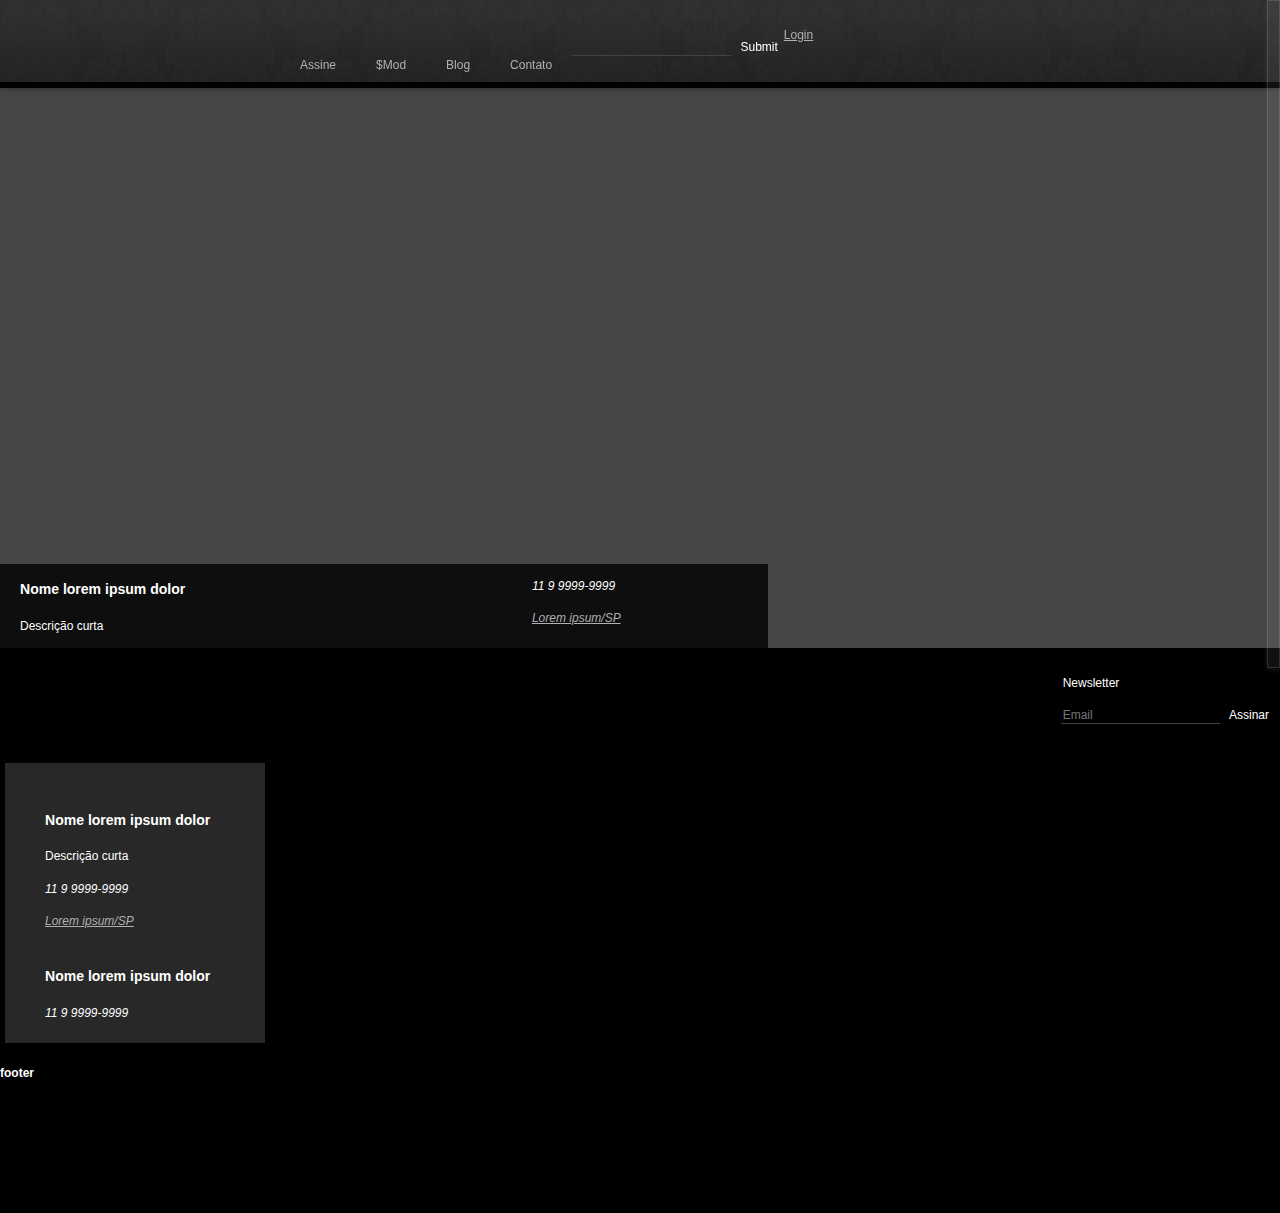
==== initializr/index.html @ b27b9c1e "add initializr" ====
<!DOCTYPE html>
<html class="no-js" lang="pt-br">
<head>
    <meta charset="utf-8">
    <meta http-equiv="X-UA-Compatible" content="IE=edge,chrome=1">
    <title></title>
    <meta name="description" content="">
    <meta name="viewport" content="width=device-width">

    <link rel="stylesheet" href="assets/css/main.css">

    <!--[if lt IE 10]>
        <script src="//html5shiv.googlecode.com/svn/trunk/html5.js"></script>
        <script>window.html5 || document.write('<script src="assets/js/libs/html5shiv.js"><\/script>')</script>
    <![endif]-->
</head>

<body>
    <div class="wrapper">
        <!--[if lt IE 8]>
            <p class="chromeframe">You are using an <strong>outdated</strong> browser. Please <a href="http://browsehappy.com/">upgrade your browser</a> or <a href="http://www.google.com/chromeframe/?redirect=true">activate Google Chrome Frame</a> to improve your experience.</p>
        <![endif]-->

        <!-- Header -->
        <header id="top" class="fix">
            <div class="wrap">
                <!-- is home -->
                <h1 id="logo" class="left">
                    <a href="/" title="$RC">
                        $RC <img src="http://placehold.it/177x65" alt="$RC"><!-- <img src="assets/img/logo-red-class.png" alt="$RC"> -->
                    </a>
                </h1>

                <!-- Menu principal -->
                <nav role="navigation" class="left">
                    <ol id="principal" class="menu">
                        <li><a href="assine.html" title="Assine">Assine</a></li>

                        <li>
                            <a href="modelos.html" title="Modelos">$Mod</a>
                            
                            <!-- submenu -->
                            <div class="sub">
                                <div class="shadow">
                                    <ul class="menu fix">
                                        <li><a href="blond.html" title="Blond">Blond</a></li>
                                        <li><a href="blond.html" title="Blond">Blond</a></li>
                                        <li><a href="blond.html" title="Blond">Blond</a></li>
                                        <li><a href="blond.html" title="Blond">Blond</a></li>
                                        <li><a href="blond.html" title="Blond">Blond</a></li>
                                    </ul>
                                </div>

                                <div class="features fix">
                                    <!-- img + nome -->
                                    <!-- left -->
                                    <dl>
                                        <dt>
                                            <a href="" title=""><img src="http://placehold.it/185x225" alt=""></a>
                                        </dt>

                                        <dd>
                                            <a href="" title="">name</a>
                                        </dd>
                                    </dl>

                                    <!-- right -->
                                    <dl>
                                        <dt>
                                            <a href="" title=""><img src="http://placehold.it/185x225" alt=""></a>
                                        </dt>

                                        <dd>
                                            <a href="" title="">name</a>
                                        </dd>
                                    </dl>
                                </div>
                            </div>
                        </li>

                        <li><a href="blog.html" title="Blog">Blog</a></li>
                        <li><a href="contato.html" title="Contato">Contato</a></li>
                    </ol>
                </nav>
                
                <!-- search -->
                <div id="s" class="left">
                    <form action="/">
                        <fieldset>
                            <legend class="ou">Pesquisar</legend>
                            
                            <p>
                                <input type="text" name="s">
                                <input type="submit" class="icon-search">
                            </p>
                        </fieldset>
                    </form>
                </div>
                
                <!-- Append -->
                <div id="menu" class="left">
                    <a href="#login">Login <i class="icon-login"></i></a>

                    <section id="login" class="ou">
                        <header>
                            <h3><i class="icon-login"></i> Login</h3>
                        </header>

                        <article>
                            <div class="left">
                                <form action="">
                                    <fieldset>
                                        <legend>Login</legend>

                                        <p>
                                            <label for="">Nome</label>
                                            <input type="text" placeholder="username or email">
                                        </p>

                                        <p>
                                            <label for="">Senha</label>
                                            <input type="text" placeholder="password">
                                        </p>

                                        <p>
                                            <input type="submit">
                                        </p>
                                    </fieldset>
                                </form>
                            </div>

                            <div class="right">
                                <!-- Login with FACEBOOK -->

                                <!-- Banner -->
                                <div class="banner">
                                    <img src="" alt="">
                                </div>
                            </div>
                        </article>
                    </section>
                </div>
            <!--  -->
            </div>
        </header>
        
        <!-- Content -->
        <div id="main" role="main">
            <section id="share">
                <article>
                    <h2 class="ou">RC nas Redes Sociais</h2>

                    <ol class="list-share-icons hide-text">
                        <li><a href="#" title="Siga-nos no Twitter"><i class="icon-twitter"></i> Twitter</a></li>
                        <li><a href="#" title="Curta nossa Fan page"><i class="icon-facebook"></i> Facebook</a></li>
                        <li><a href="#" title="Google Plus"><i class="icon-gplus"></i> Google Plus</a></li>
                        <li><a href="#" title="Pinterest"><i class="icon-pinterest"></i> Pinterest</a></li>
                        <li><a href="#" title="Assine nosso RSS"><i class="icon-rss"></i> RSS</a></li>
                    </ol>
                </article>
            </section>

            <section>
                <!-- Slider -->
                <article class="slider models full" data-fx="crossfade" data-time="8000">
                    <!-- title -->
                    <h2 class="ou">M em destaque</h2>

                    <ol class="list">
                        <li>
                            <dl>
                                <dt>
                                    <a href="" title="">
                                        <img src="http://placehold.it/1280x560" alt="">
                                    </a>
                                    
                                    <div class="tools">
                                        <!-- stars -->
                                        <div class="stars">
                                            
                                        </div>

                                        <!-- like -->
                                        <div class="like">
                                            
                                        </div>

                                        <!-- share -->
                                        <div class="share">
                                            
                                        </div>
                                    </div>
                                </dt>

                                <dd>
                                    <header class="c8">
                                        <h3>Nome lorem ipsum dolor</h3>
                                        <p>Descrição curta</p>
                                    </header>

                                    <address class="c4">
                                        <p><a href="callto:+5511999999999" title="Ligar para 11 9 9999-9999"></a>11 9 9999-9999</p>
                                        <p><a href="#" title="Ver no mapa">Lorem ipsum/SP</a></p>
                                    </address>
                                </dd>
                            </dl>
                        </li>

                        <li>
                            <dl>
                                <dt>
                                    <a href="" title="">
                                        <img src="http://placehold.it/1280x560" alt="">
                                    </a>
                                    
                                    <div class="tools">
                                        <!-- stars -->
                                        <div class="stars">
                                            
                                        </div>

                                        <!-- like -->
                                        <div class="like">
                                            
                                        </div>

                                        <!-- share -->
                                        <div class="share">
                                            
                                        </div>
                                    </div>
                                </dt>

                                <dd>
                                    <header class="c8">
                                        <h3>Nome lorem ipsum dolor</h3>
                                        <p>Descrição curta</p>
                                    </header>

                                    <address class="c4">
                                        <p><a href="callto:+5511999999999" title="Ligar para 11 9 9999-9999"></a>11 9 9999-9999</p>
                                        <p><a href="#" title="Ver no mapa">Lorem ipsum/SP</a></p>
                                    </address>
                                </dd>
                            </dl>
                        </li>

                        <li>
                            <dl>
                                <dt>
                                    <a href="" title="">
                                        <img src="http://placehold.it/1280x560" alt="">
                                    </a>
                                    
                                    <div class="tools">
                                        <!-- stars -->
                                        <div class="stars">
                                            
                                        </div>

                                        <!-- like -->
                                        <div class="like">
                                            
                                        </div>

                                        <!-- share -->
                                        <div class="share">
                                            
                                        </div>
                                    </div>
                                </dt>

                                <dd>
                                    <header class="c8">
                                        <h3>Nome lorem ipsum dolor</h3>
                                        <p>Descrição curta</p>
                                    </header>

                                    <address class="c4">
                                        <p><a href="callto:+5511999999999" title="Ligar para 11 9 9999-9999"></a>11 9 9999-9999</p>
                                        <p><a href="#" title="Ver no mapa">Lorem ipsum/SP</a></p>
                                    </address>
                                </dd>
                            </dl>
                        </li>
                    </ol>

                    <!-- Thumbs -->
                    <div class="paginate right">
                        <a href="" title=""><img src="http://placehold.it/123x80" alt=""></a>
                        <a href="" title=""><img src="http://placehold.it/123x80" alt=""></a>
                        <a href="" title=""><img src="http://placehold.it/123x80" alt=""></a>
                    </div>
                </article>
                
                <!-- Rounded Features -->
                <article class="wrap features fix">
                    <h2 class="ou">title</h2>

                    <ol class="menu round-group-a">
                        <li><a href="" title=""><img src="http://placehold.it/112x112" alt=""></a></li>
                        <li><a href="" title=""><img src="http://placehold.it/112x112" alt=""></a></li>
                        <li><a href="" title=""><img src="http://placehold.it/112x112" alt=""></a></li>
                        <li><a href="" title=""><img src="http://placehold.it/112x112" alt=""></a></li>
                        <li><a href="" title=""><img src="http://placehold.it/112x112" alt=""></a></li>
                    </ol>
                    
                    <!-- Newsletter -->
                    <div id="newsletter" class="right">
                        <form action="">
                            <fieldset>
                                <legend><i class="icon-news"></i> Newsletter</legend>
                                <p>
                                    <input type="email" placeholder="Email" required>
                                    <input type="submit" value="Assinar">
                                </p>
                            </fieldset>
                        </form>
                    </div>
                </article>
                
            </section>
            
            <section class="wrap">
                <!-- Destaques -->
                <aside class="left fix">
                    <!-- Feature + gallery -->
                    <section>
                        <article class="feature-gallery">
                            <h2 class="ou">Mod Nome</h2>

                            <dl>
                                <dt>
                                    <a href="perfil.html" title="">
                                        <img src="http://placehold.it/236x305" alt="">
                                    </a>
                                    
                                    <div class="tools">
                                        <!-- stars -->
                                        <div class="stars">
                                            
                                        </div>

                                        <!-- like -->
                                        <div class="like">
                                            
                                        </div>

                                        <!-- share -->
                                        <div class="share">
                                            
                                        </div>
                                    </div>
                                </dt>

                                <dd>
                                    <!-- info -->
                                    <header>
                                        <h3>Nome lorem ipsum dolor</h3>
                                        <p>Descrição curta</p>
                                    </header>

                                    <!-- visible: 1 -->
                                    <ol class="append-gallery menu">
                                        <li><a href="perfil.html" title=""><img src="http://placehold.it/236x305" alt=""></a></li>
                                        <li><a href="perfil.html" title=""><img src="http://placehold.it/236x305" alt=""></a></li>
                                        <li><a href="perfil.html" title=""><img src="http://placehold.it/236x305" alt=""></a></li>
                                    </ol>

                                    <!-- Contact info -->
                                    <address>
                                        <p><a href="callto:+5511999999999" title="Ligar para 11 9 9999-9999"></a>11 9 9999-9999</p>
                                        <p><a href="#" title="Ver no mapa">Lorem ipsum/SP</a></p>
                                    </address>
                                </dd>
                            </dl>
                        </article>
                    </section>
                        
                    <section>
                        <!-- Features -->
                        <article>
                            <h2 class="ou">Mod Destaque</h2>

                            <ol class="reset">
                                <li>
                                    <dl>
                                        <dt>
                                            <a href="perfil.html" title="">
                                                <img src="http://placehold.it/236x305" alt="">
                                            </a>
                                            
                                            <div class="tools">
                                                <!-- stars -->
                                                <div class="stars">
                                                    
                                                </div>

                                                <!-- like -->
                                                <div class="like">
                                                    
                                                </div>

                                                <!-- share -->
                                                <div class="share">
                                                    
                                                </div>
                                            </div>
                                        </dt>

                                        <dd>
                                            <!-- info -->
                                            <header>
                                                <h3>Nome lorem ipsum dolor</h3>
                                                <!-- <p>Descrição curta</p> -->
                                            </header>

                                            <!-- Contact info -->
                                            <address>
                                                <p><a href="callto:+5511999999999" title="Ligar para 11 9 9999-9999"></a>11 9 9999-9999</p>
                                                <!-- <p><a href="#" title="Ver no mapa">Lorem ipsum/SP</a></p> -->
                                            </address>
                                        </dd>
                                    </dl>
                                </li>
                            </ol>
                        </article>
                    </section>
                </aside>
                

            </section>
        </div>
        
        <!-- Footer -->
        <footer>
            <section>
                <article>
                    <h4>footer</h4>
                </article>
            </section>
        </footer>
    </div>

    <script data-main="assets/js/app" src="assets/js/require.js"></script>
</body>
</html>
---- initializr/assets/css/main.css ----
/* ==========================================================================
* Index
* $Normilitzr
* $Grids
========================================================================== */
.menu {
  list-style: none;
  margin: 0;
  padding: 0;
}
.menu.right li {
  margin-left: 0;
  margin-right: 3%;
}
.menu.right li:first-child {
  margin-right: 0;
}
.menu li {
  display: block;
  float: left;
  margin-left: 3%;
  position: relative;
}
.menu li:first-child {
  margin-left: 0;
}
.menu li:hover .sub {
  height: auto;
  top: 22px;
}
.menu li a {
  text-decoration: none;
}
.menu .sub {
  background: red;
  height: 0;
  left: -222px;
  overflow: hidden;
  position: absolute;
  top: 35px;
}
.menu ul {
  list-style: none;
  margin: 0;
  padding: 0;
}
/* ==========================================================================
   HTML5 Boilerplate - $Normilitzr
========================================================================== */

html,
button,
input,
select,
textarea {
  color: white;
  font: normal 100% "Arial";
}
* {
  box-sizing: border-box;
  -webkit-box-sizing: border-box;
  -moz-box-sizing: border-box;
  -ms-box-sizing: border-box;
  -o-box-sizing: border-box;
  -webkit-transition: all 0.15s ease-in-out;
  -moz-transition: all 0.15s ease-in-out;
  -ms-transition: all 0.15s ease-in-out;
  -o-transition: all 0.15s ease-in-out;
  transition: all 0.15s ease-in-out;
}
body {
  font: normal 100% "Arial";
  line-height: 1.6875;
}
img {
  box-shadow: 0 0 7px #888888;
  -webkit-box-shadow: 0 0 7px #888888;
  -moz-box-shadow: 0 0 7px #888888;
  -ms-box-shadow: 0 0 7px #888888;
  -o-box-shadow: 0 0 7px #888888;
}
img:hover {
  box-shadow: 0 2px 10px black;
  -webkit-box-shadow: 0 2px 10px black;
  -moz-box-shadow: 0 2px 10px black;
  -ms-box-shadow: 0 2px 10px black;
  -o-box-shadow: 0 2px 10px black;
}
::-moz-selection {
  background: #b3d4fc;
  text-shadow: none;
}
::selection {
  background: #b3d4fc;
  text-shadow: none;
}
a {
  color: #b0b0b0;
}
a:hover {
  color: #ededed;
}
a:active {
  color: #b0b0b0;
}
a:visited {
  color: #ededed;
}
a,
input,
textarea,
button {
  outline: none;
}
hr {
  display: block;
  height: 1px;
  border: 0;
  border-top: 1px solid #cccccc;
  margin: 1em 0;
  padding: 0;
}
img {
  max-width: 100%;
  height: auto;
  display: block;
  margin-left: auto;
  margin-right: auto;
  vertical-align: middle;
}
ul.reset,
ol.reset {
  list-style: none;
  margin: 0;
  padding: 0;
}
fieldset {
  border: 0;
  margin: 0;
  padding: 0;
}
textarea {
  resize: vertical;
}
.chromeframe {
  margin: 0.2em 0;
  background: #cccccc;
  color: black;
  padding: 0.2em 0;
}
/* ==========================================================================
/* $Sticky Footer
/* cssstickyfooter.com
-------------------------------------------------------------- */

html,
body {
  height: 100%;
}
body {
  margin: 0;
  -webkit-transform-style: preserve- 3 d;
  -webkit-transform: perspective(-900);
  /*Opera Fix*/

}
body:before {
  content: "";
  height: 100%;
  float: left;
  width: 0;
  margin-top: -32767px;
}
.wrapper {
  min-height: 100%;
}
div[role="main"] {
  overflow: auto;
  padding-bottom: 150px;
}
/* must be same height as the footer */

footer {
  position: relative;
  margin-top: -150px;
  /* negative value of footer height */
  height: 150px;
  clear: both;
}
/* ==========================================================================
/* $Grids 
/* =Gridiculous
-------------------------------------------------------------- */

.grid,
.wrap {
  margin: 0 auto;
  max-width: 1270px;
  width: 100%;
}
.wrap {
  margin: 25px auto;
}
.wfull {
  width: 100%;
  max-width: 100%;
}
.w320 {
  max-width: 320px;
}
.w640 {
  max-width: 640px;
}
.w960 {
  max-width: 960px;
}
.row {
  width: 100%;
  margin-bottom: 20px;
}
.row .row {
  width: auto;
  margin: 0 -20px;
}
.c1 {
  width: 8.33%;
}
.c2 {
  width: 16.66%;
}
.c3 {
  width: 25%;
}
.c4 {
  width: 33.33%;
}
.c5 {
  width: 41.66%;
}
.c6 {
  width: 50%;
}
.c7 {
  width: 58.33%;
}
.c8 {
  width: 66.66%;
}
.c9 {
  width: 75%;
}
.c10 {
  width: 83.33%;
}
.c11 {
  width: 91.66%;
}
.c12 {
  width: 100%;
}
.c1,
.c2,
.c3,
.c4,
.c5,
.c6,
.c7,
.c8,
.c9,
.c10,
.c11,
.c12 {
  float: left;
  min-height: 1px;
  padding-left: 20px;
  padding-right: 20px;
  position: relative;
}
.s1 {
  margin-left: 8.33%;
}
.s2 {
  margin-left: 16.66%;
}
.s3 {
  margin-left: 25%;
}
.s4 {
  margin-left: 33.33%;
}
.s5 {
  margin-left: 41.66%;
}
.s6 {
  margin-left: 50%;
}
.s7 {
  margin-left: 58.33%;
}
.s8 {
  margin-left: 66.66%;
}
.s9 {
  margin-left: 75%;
}
.s10 {
  margin-left: 83.33%;
}
.s11 {
  margin-left: 91.66%;
}
.end {
  float: right !important;
}
/* ==========================================================================
   $Author:     Name
   $create at:  00/00/2013
========================================================================== */

body {
  background: black;
  font-size: 12px;
  padding-top: 68px;
}
section > article {
  margin-bottom: 20px;
  margin-top: 20px;
}
#main aside {
  width: 260px;
}
/* ----------------------
   #icons
---------------------- */

.sprite {
  background: url("../img/sprite-icons.png") no-repeat 0 0;
}
.sprite .icon-fav {
  background-position: 0 0;
  width: 16px;
  height: 14px;
}
.sprite .icon-login {
  background-position: 0 -64px;
  width: 10px;
  height: 15px;
}
.sprite .icon-marker {
  background-position: 0 -129px;
  width: 15px;
  height: 18px;
}
.sprite .icon-message {
  background-position: 0 -197px;
  width: 21px;
  height: 24px;
}
.sprite .icon-news {
  background-position: 0 -271px;
  width: 33px;
  height: 21px;
}
.sprite .icon-phone {
  background-position: 0 -342px;
  width: 17px;
  height: 25px;
}
.sprite .icon-phone {
  background-position: 0 -417px;
  width: 17px;
  height: 25px;
}
.sprite .icon-pointer {
  background-position: 0 -492px;
  width: 15px;
  height: 30px;
}
.sprite .icon-search-on {
  background-position: 0 -572px;
  width: 13px;
  height: 13px;
}
.sprite .icon-search {
  background-position: 0 -635px;
  width: 13px;
  height: 13px;
}
.sprite .icon-star {
  background-position: 0 -698px;
  width: 17px;
  height: 13px;
}
.sprite .ribbon-nav-feature {
  background-position: 0 -761px;
  width: 210px;
  height: 33px;
}
.sprite .ribbon-vip-girl {
  background-position: 0 -844px;
  width: 104px;
  height: 104px;
}
.sprite .icon-preview {
  background-position: 0 -998px;
  width: 45px;
  height: 45px;
}
/* ----------------------
   #form
---------------------- */

input,
input[type="search"] {
  background-color: none;
  background-color: transparent;
  border: none;
  border-bottom: 1px solid #424242;
}
input:focus,
input[type="search"]:focus {
  border-bottom-color: #5e5e5e;
}
input[type="submit"],
button {
  border: none;
  cursor: pointer;
}
textarea {
  border: 1px solid #424242;
}
/* ----------------------
   #top
---------------------- */

#top {
  background: url("../img/bg-header.png") repeat-x 0 0;
  box-shadow: 0 3px 8px black;
  -webkit-box-shadow: 0 3px 8px black;
  -moz-box-shadow: 0 3px 8px black;
  -ms-box-shadow: 0 3px 8px black;
  -o-box-shadow: 0 3px 8px black;
  clear: both;
  height: 82px;
  left: 0;
  position: fixed;
  top: 0;
  width: 100%;
  z-index: 50;
}
#logo {
  height: 133px;
  margin: 0;
  padding: 0;
  text-align: center;
  width: 275px;
}
#logo a {
  background-size: 90%;
  display: block;
  height: 80px;
  margin: 8px auto 0;
  text-indent: -9999pc;
  width: 177px;
}
#logo a img {
  height: 0;
  width: 0;
}
#top .navigation {
  margin: 0 3.5%;
}
#principal li {
  margin-left: auto;
}
#principal li a {
  display: block;
  padding: 30px 20px;
}
#principal li .sub {
  background: #c01722;
  border: 1px solid #e42727;
  border-radius: 5px 5px 5px 5px;
  -webkit-border-radius: 5px 5px 5px 5px;
  -moz-border-radius: 5px 5px 5px 5px;
  -ms-border-radius: 5px 5px 5px 5px;
  -o-border-radius: 5px 5px 5px 5px;
  -webkit-transform: rotateX(45deg);
  -moz-transform: rotateX(45deg);
  -ms-transform: rotateX(45deg);
  -o-transform: rotateX(45deg);
  transform: rotateX(45deg);
  -webkit-transform: rotateY(90deg);
  -moz-transform: rotateY(90deg);
  -ms-transform: rotateY(90deg);
  -o-transform: rotateY(90deg);
  transform: rotateY(90deg);
  top: 90px;
  width: 512px;
}
#principal li .sub a {
  padding: 5px 20px;
}
#principal li .sub .shadow {
  box-shadow: 0 2px 5px rgba(0, 0, 0, 0.5);
  -webkit-box-shadow: 0 2px 5px rgba(0, 0, 0, 0.5);
  -moz-box-shadow: 0 2px 5px rgba(0, 0, 0, 0.5);
  -ms-box-shadow: 0 2px 5px rgba(0, 0, 0, 0.5);
  -o-box-shadow: 0 2px 5px rgba(0, 0, 0, 0.5);
  overflow: hidden;
  width: 100%;
}
#principal li .sub .menu {
  float: left;
  margin: 0 auto;
  overflow: hidden;
}
#principal li .sub .features {
  background: url(../img/pattern.png) repeat 0 0;
  padding-top: 15px;
}
#principal li .sub .features dl,
#principal li .sub .features dt,
#principal li .sub .features dd {
  margin: 0;
  padding: 0;
}
#principal li .sub .features dl {
  float: left;
  width: 48.987%;
}
#principal li .sub .features dt img {
  box-shadow: 0 0 7px #888888;
  -webkit-box-shadow: 0 0 7px #888888;
  -moz-box-shadow: 0 0 7px #888888;
  -ms-box-shadow: 0 0 7px #888888;
  -o-box-shadow: 0 0 7px #888888;
}
#principal li .sub .features dt:hover img {
  box-shadow: 0 2px 10px black;
  -webkit-box-shadow: 0 2px 10px black;
  -moz-box-shadow: 0 2px 10px black;
  -ms-box-shadow: 0 2px 10px black;
  -o-box-shadow: 0 2px 10px black;
}
#principal li .sub .features dd {
  text-align: center;
}
#principal li:hover > a,
#principal li:focus > a {
  color: #ededed;
  text-shadow: 1px 1px 17px #f64747, 1px 1px 20px #f64747, 1px 1px 22px #f64747;
}
#principal li:hover .sub,
#principal li:focus .sub {
  -webkit-transform: rotateX(0);
  -moz-transform: rotateX(0);
  -ms-transform: rotateX(0);
  -o-transform: rotateX(0);
  transform: rotateX(0);
  -webkit-transform: rotateY(0);
  -moz-transform: rotateY(0);
  -ms-transform: rotateY(0);
  -o-transform: rotateY(0);
  transform: rotateY(0);
  top: 81px;
}
/* ----------------------
   #main
---------------------- */

#main {
  clear: both;
  position: relative;
}
/* ----------------------
   #share
---------------------- */

#share {
  right: 2%;
  position: absolute;
  top: 2%;
}
/* ----------------------
   .round
---------------------- */

.round-group-a a {
  display: block;
  border-radius: 50% 50% 50% 50%;
  -webkit-border-radius: 50% 50% 50% 50%;
  -moz-border-radius: 50% 50% 50% 50%;
  -ms-border-radius: 50% 50% 50% 50%;
  -o-border-radius: 50% 50% 50% 50%;
  overflow: hidden;
}
.round-group-a a img {
  width: 100%;
}
.round-group-a a:hover img {
  width: 200%;
}
/* ----------------------
   #slider
---------------------- */

.slider {
  background: #464646;
  margin-bottom: 20px;
  margin-top: 20px;
  position: relative;
}
.slider.full {
  max-width: 1280px;
  margin-left: auto;
  margin-right: auto;
  width: 100%;
}
.slider.full .list {
  max-width: 1280px;
  margin: 0 auto;
  width: 100%;
}
.slider .list {
  list-style: none;
  margin: 0;
  padding: 0;
  -webkit-transition: none;
  -moz-transition: none;
  -ms-transition: none;
  -o-transition: none;
  transition: none;
}
.slider .list li {
  height: 560px;
  position: relative;
  width: 1280px;
}
.slider .list li dt img {
  margin: 0 auto;
}
.slider .list dl,
.slider .list dt,
.slider .list dd {
  margin: 0;
  padding: 0;
}
.slider .list dd {
  background: rgba(0, 0, 0, 0.8);
  bottom: 0;
  left: 0;
  position: absolute;
  width: 60%;
}
.slider .paginate a {
  float: left;
}
.slider.models .paginate {
  bottom: 0;
  position: absolute;
  right: 0;
  width: 369px;
}
/* ----------------------
   Aside
---------------------- */

aside {
  background: #282828;
}
aside dl {
  position: relative;
}
aside .append-gallery {
  background: url(../img/pattern.png) repeat 0 0 #c01722;
  height: 0;
  height: 305px;
  left: 236px;
  opacity: 0;
  -ms-filter: progid:DXImageTransform.Microsoft.Alpha(Opacity=0);
  filter: progid:DXImageTransform.Microsoft.Alpha(Opacity=0);
  overflow: hidden;
  padding-left: 22px;
  position: absolute;
  top: 0;
  width: 0;
}
aside .append-gallery.on {
  opacity: 1;
  -ms-filter: progid:DXImageTransform.Microsoft.Alpha(Opacity=100);
  filter: progid:DXImageTransform.Microsoft.Alpha(Opacity=100);
  width: 778px;
}
/* ==========================================================================
   Plugins
========================================================================== */

/*! 
    fancyBox v2.1.4 fancyapps.com | fancyapps.com/fancybox/#license 
    // url("../img/fancybox/
*/

.fancybox-wrap,
.fancybox-skin,
.fancybox-outer,
.fancybox-inner,
.fancybox-image,
.fancybox-wrap iframe,
.fancybox-wrap object,
.fancybox-nav,
.fancybox-nav span,
.fancybox-tmp {
  padding: 0;
  margin: 0;
  border: 0;
  outline: 0;
  vertical-align: top;
}
.fancybox-wrap {
  position: absolute;
  top: 0;
  left: 0;
  z-index: 8020;
}
.fancybox-skin {
  position: relative;
  background: #f9f9f9;
  color: #444444;
  text-shadow: none;
  -webkit-border-radius: 4px;
  -moz-border-radius: 4px;
  border-radius: 4px;
}
.fancybox-opened {
  z-index: 8030;
}
.fancybox-opened .fancybox-skin {
  -webkit-box-shadow: 0 10px 25px rgba(0, 0, 0, 0.5);
  -moz-box-shadow: 0 10px 25px rgba(0, 0, 0, 0.5);
  box-shadow: 0 10px 25px rgba(0, 0, 0, 0.5);
}
.fancybox-outer,
.fancybox-inner {
  position: relative;
}
.fancybox-inner {
  overflow: hidden;
}
.fancybox-type-iframe .fancybox-inner {
  -webkit-overflow-scrolling: touch;
}
.fancybox-error {
  color: #444444;
  font: 14px/20px "Helvetica Neue", Helvetica, Arial, sans-serif;
  margin: 0;
  padding: 15px;
  white-space: nowrap;
}
.fancybox-image,
.fancybox-iframe {
  display: block;
  width: 100%;
  height: 100%;
}
.fancybox-image {
  max-width: 100%;
  max-height: 100%;
}
#fancybox-loading,
.fancybox-close,
.fancybox-prev span,
.fancybox-next span {
  background-image: url('../img/fancybox/fancybox_sprite.png');
}
#fancybox-loading {
  position: fixed;
  top: 50%;
  left: 50%;
  margin-top: -22px;
  margin-left: -22px;
  background-position: 0 -108px;
  opacity: .8;
  cursor: pointer;
  z-index: 8060;
}
#fancybox-loading div {
  width: 44px;
  height: 44px;
  background: url('../img/fancybox/fancybox_loading.gif') center center no-repeat;
}
.fancybox-close {
  position: absolute;
  top: -18px;
  right: -18px;
  width: 36px;
  height: 36px;
  cursor: pointer;
  z-index: 8040;
}
.fancybox-nav {
  position: absolute;
  top: 0;
  width: 40%;
  height: 100%;
  cursor: pointer;
  text-decoration: none;
  background: transparent url('../img/fancybox/blank.gif');
  -webkit-tap-highlight-color: transparent;
  z-index: 8040;
}
.fancybox-prev {
  left: 0;
}
.fancybox-next {
  right: 0;
}
.fancybox-nav span {
  position: absolute;
  top: 50%;
  width: 36px;
  height: 34px;
  margin-top: -18px;
  cursor: pointer;
  z-index: 8040;
  visibility: hidden;
}
.fancybox-prev span {
  left: 10px;
  background-position: 0 -36px;
}
.fancybox-next span {
  right: 10px;
  background-position: 0 -72px;
}
.fancybox-nav:hover span {
  visibility: visible;
}
.fancybox-tmp {
  position: absolute;
  top: -99999px;
  left: -99999px;
  visibility: hidden;
  max-width: 99999px;
  max-height: 99999px;
  overflow: visible !important;
}
.fancybox-lock {
  overflow: hidden;
}
.fancybox-overlay {
  position: absolute;
  top: 0;
  left: 0;
  overflow: hidden;
  display: none;
  z-index: 8010;
  background: url('../img/fancybox/fancybox_overlay.png');
}
.fancybox-overlay-fixed {
  position: fixed;
  bottom: 0;
  right: 0;
}
.fancybox-lock .fancybox-overlay {
  overflow: auto;
  overflow-y: scroll;
}
.fancybox-title {
  visibility: hidden;
  font: normal 13px/20px "Helvetica Neue", Helvetica, Arial, sans-serif;
  position: relative;
  text-shadow: none;
  z-index: 8050;
}
.fancybox-opened .fancybox-title {
  visibility: visible;
}
.fancybox-title-float-wrap {
  position: absolute;
  bottom: 0;
  right: 50%;
  margin-bottom: -35px;
  z-index: 8050;
  text-align: center;
}
.fancybox-title-float-wrap .child {
  display: inline-block;
  margin-right: -100%;
  padding: 2px 20px;
  background: transparent;
  background: rgba(0, 0, 0, 0.8);
  -webkit-border-radius: 15px;
  -moz-border-radius: 15px;
  border-radius: 15px;
  text-shadow: 0 1px 2px #222222;
  color: white;
  font-weight: bold;
  line-height: 24px;
  white-space: nowrap;
}
.fancybox-title-outside-wrap {
  position: relative;
  margin-top: 10px;
  color: white;
}
.fancybox-title-inside-wrap {
  padding-top: 10px;
}
.fancybox-title-over-wrap {
  position: absolute;
  bottom: 0;
  left: 0;
  color: white;
  padding: 10px;
  background: black;
  background: rgba(0, 0, 0, 0.8);
}
/*! jQuery UI - v1.10.2 - 2013-04-25
* http://jqueryui.com
* Includes: jquery.ui.core.css, jquery.ui.resizable.css, jquery.ui.selectable.css, jquery.ui.accordion.css, jquery.ui.autocomplete.css, jquery.ui.button.css, jquery.ui.datepicker.css, jquery.ui.dialog.css, jquery.ui.menu.css, jquery.ui.progressbar.css, jquery.ui.slider.css, jquery.ui.spinner.css, jquery.ui.tabs.css, jquery.ui.tooltip.css
* Smoothness Theme */

/*! 
    nicescroll
*/

#ascrail2000 > div {
  cursor: pointer;
  width: 13px !important;
  background-color: rgba(255, 255, 255, 0.3) !important;
  border: 1px solid rgba(255, 255, 255, 0.8) !important;
  box-shadow: 0 2px 6px #666666 !important;
  border-radius: 0 !important;
}
#ascrail2000 > div:hover,
#ascrail2000 > div:focus {
  box-shadow: 0 2px 10px #111111 !important;
}
/* ==========================================================================
   Media Queries
========================================================================== */

/* =Media query for 960 Screens - sets nested grids to 100%
-------------------------------------------------------------- */

@media only screen and (max-width: 960px) {
  .row .row .c1,
  .row .row .c2,
  .row .row .c3,
  .row .row .c4,
  .row .row .c5,
  .row .row .c6,
  .row .row .c7,
  .row .row .c8,
  .row .row .c9,
  .row .row .c10,
  .row .row .c11,
  .row .row .c12 {
    width: 100%;
    margin-bottom: 20px;
  }
  .row .row > div:last-child {
    margin-bottom: 0 !important;
  }
  nav[role="navigation"] {
    border-bottom: 1px solid red;
    display: block;
    height: 80px;
    margin: 0 25px;
    padding: 30px 0;
    position: relative;
    width: 150px;
  }
  nav[role="navigation"] #principal {
    height: 0;
    left: 0;
    overflow: hidden;
    position: absolute;
    top: 20px;
    width: 150px;
  }
  nav[role="navigation"] #principal li {
    float: none;
    width: 100%;
  }
  nav[role="navigation"]:hover {
    border-bottom: none;
  }
  nav[role="navigation"]:hover #principal {
    height: auto;
  }
  nav[role="navigation"]:before {
    content: "Menu";
    text-align: center;
  }
}
/* =Media query for iPad and tablets
-------------------------------------------------------------- */

@media handheld, only screen and (max-width: 768px), only screen and (max-device-width: 768px) and (orientation: portrait) {
  body {
    font-size: 90%;
  }
  .row {
    margin-bottom: 0 !important;
  }
  .c1,
  .c2,
  .c3,
  .c4,
  .c5,
  .c6,
  .c7,
  .c8,
  .c9,
  .c10,
  .c11,
  .c12 {
    width: 100%;
    margin-right: 0;
    margin-left: 0;
    margin-bottom: 20px;
  }
}
@media print, (-o-min-device-pixel-ratio: 5/4), (-webkit-min-device-pixel-ratio: 1.25), (min-resolution: 120dpi) {
  
}
/* ==========================================================================
   $Helper classes
========================================================================== */

.left {
  float: left;
}
.right {
  float: right;
}
.ir {
  background-color: transparent;
  border: 0;
  content: "";
  overflow: hidden;
  text-indent: -9999px;
}
.ir:before {
  content: "";
  display: block;
  width: 0;
  height: 150%;
}
.transitionNone {
  -webkit-transition: none;
  -moz-transition: none;
  -ms-transition: none;
  -o-transition: none;
  transition: none;
}
.ou {
  display: block;
  height: 0;
  margin: 0;
  padding: 0;
  text-indent: -9999px;
  width: 0;
}
.invisible {
  visibility: hidden;
}
.fix {
  *zoom: 1;
}
.fix:before,
.fix:after {
  content: " ";
  display: table;
}
.fix:after {
  clear: both;
}
/* ==========================================================================
   $Print styles
========================================================================== */

@media print {
  * {
    background: transparent !important;
    color: black !important;
    /* Black prints faster: h5bp.com/s */
    box-shadow: none !important;
    text-shadow: none !important;
  }
  a,
  a:visited {
    text-decoration: underline;
  }
  a[href]:after {
    content: " (" attr(href) ")";
  }
  abbr[title]:after {
    content: " (" attr(title) ")";
  }
  /*
       * Don't show links for images, or javascript/internal links
       */
  
  .ir a:after,
  a[href^="javascript:"]:after,
  a[href^="#"]:after {
    content: "";
  }
  pre,
  blockquote {
    border: 1px solid #999999;
    page-break-inside: avoid;
  }
  thead {
    display: table-header-group;
    /* h5bp.com/t */
  
  }
  tr,
  img {
    page-break-inside: avoid;
  }
  img {
    max-width: 100% !important;
  }
  @page {
    margin: 0.5cm;
  }
  p,
  h2,
  h3 {
    orphans: 3;
    widows: 3;
  }
  h2,
  h3 {
    page-break-after: avoid;
  }
}
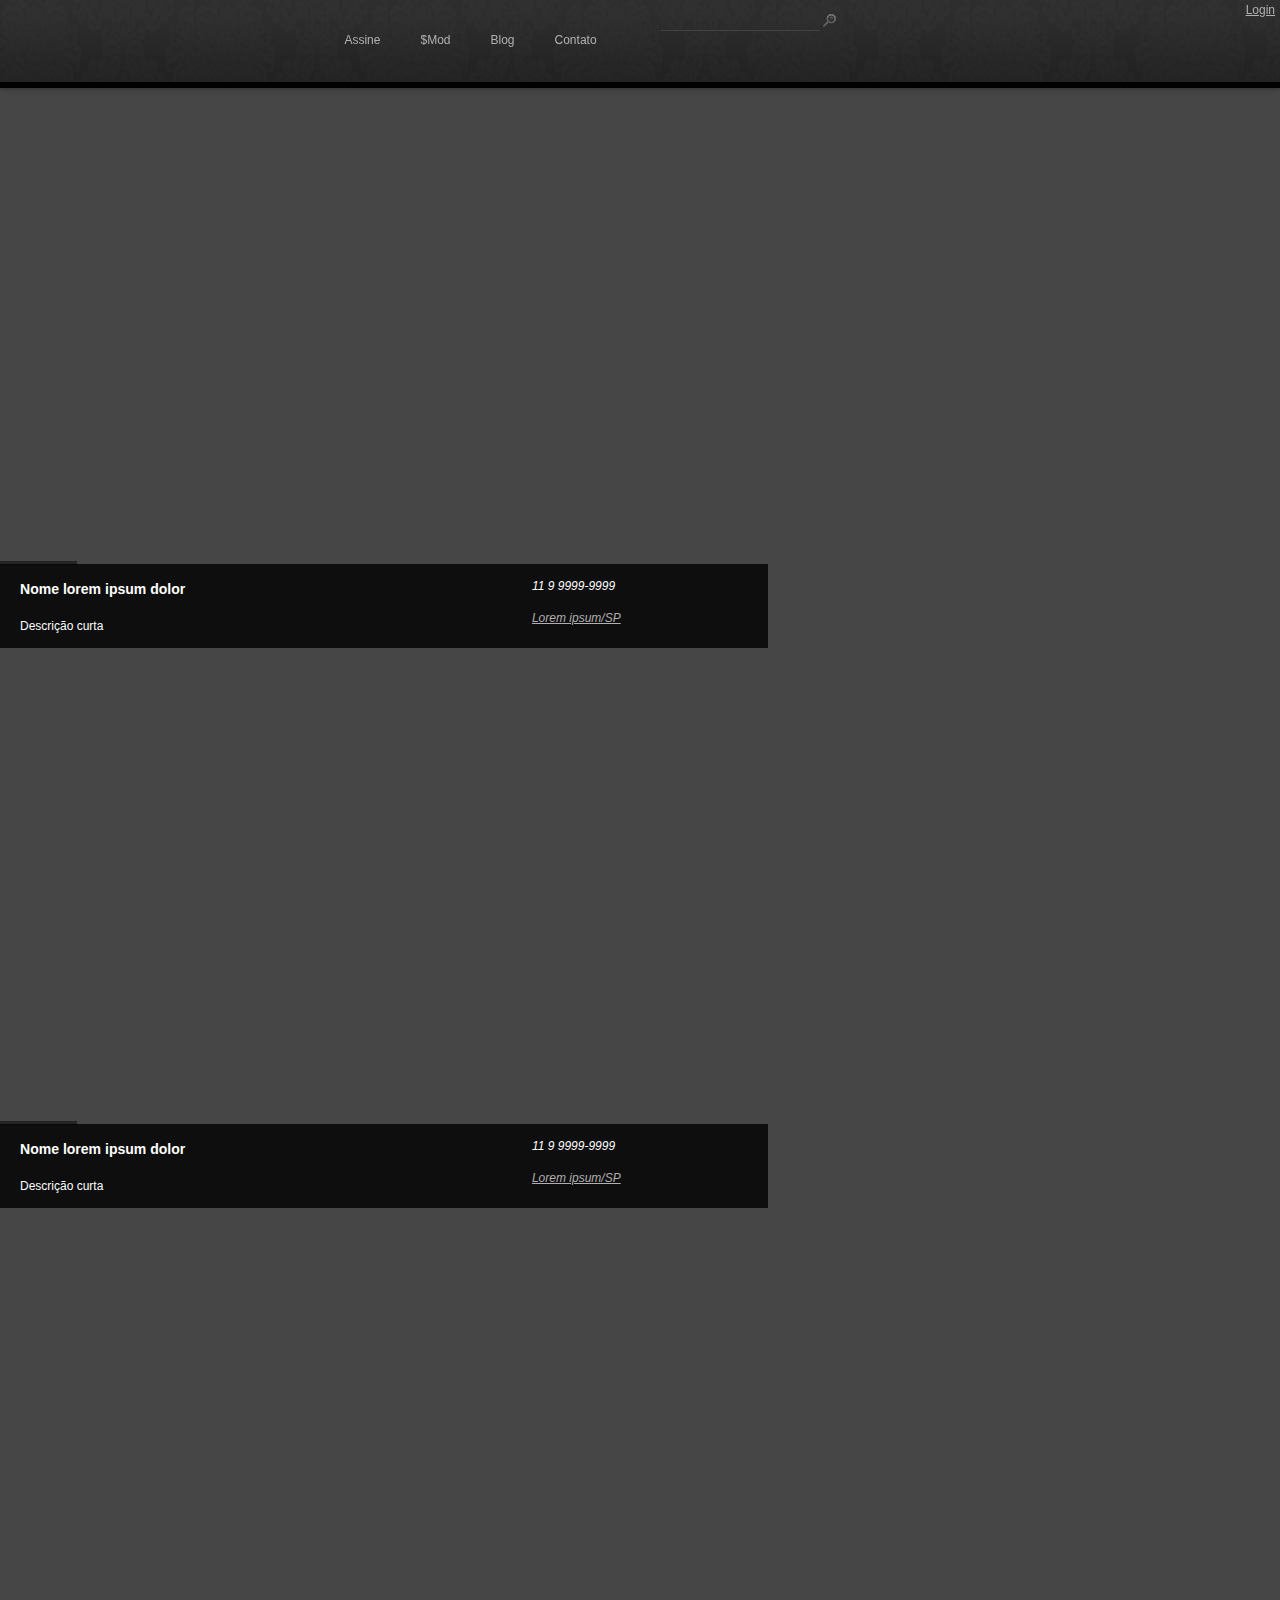
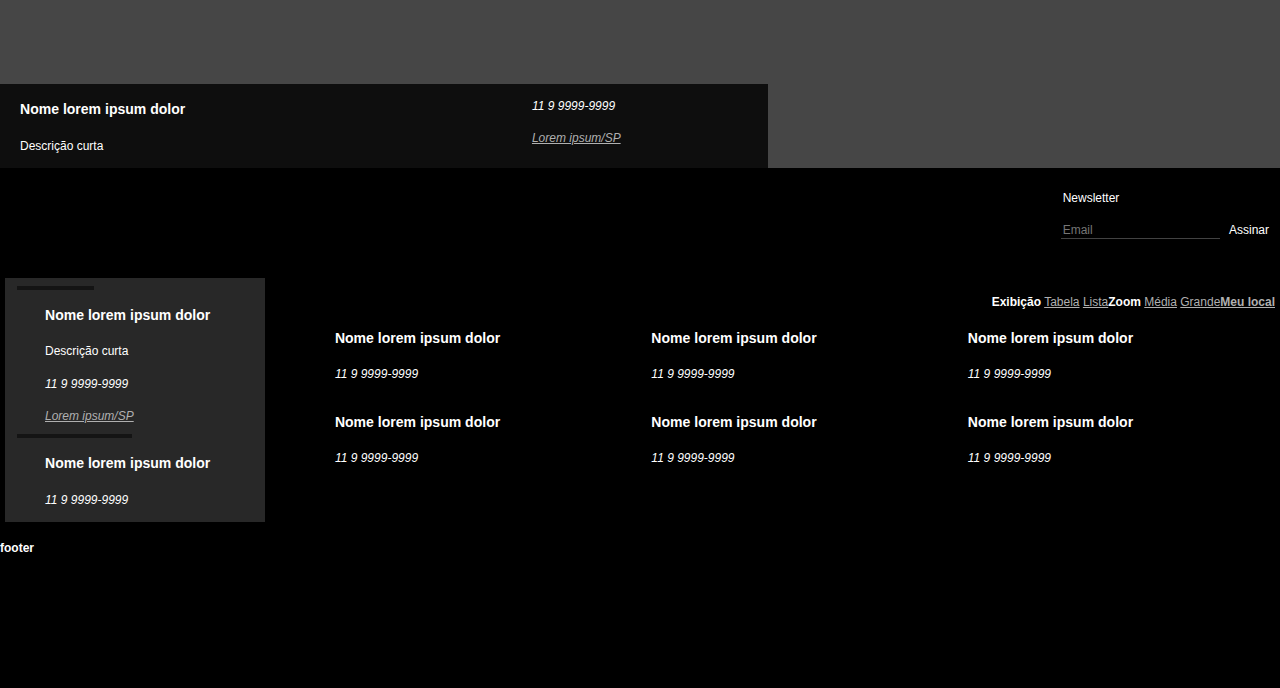
==== commit 43a324dc: "[up] css, html e js" ====
--- a/initializr/index.html
+++ b/initializr/index.html
@@ -32,7 +32,7 @@
                 </h1>
 
                 <!-- Menu principal -->
-                <nav role="navigation" class="left">
+                <nav role="navigation" class="left navigation">
                     <ol id="principal" class="menu">
                         <li><a href="assine.html" title="Assine">Assine</a></li>
 
@@ -91,14 +91,14 @@
                             
                             <p>
                                 <input type="text" name="s">
-                                <input type="submit" class="icon-search">
+                                <input type="submit" class="icon-search sprite">
                             </p>
                         </fieldset>
                     </form>
                 </div>
                 
                 <!-- Append -->
-                <div id="menu" class="left">
+                <div id="menu" class="right">
                     <a href="#login">Login <i class="icon-login"></i></a>
 
                     <section id="login" class="ou">
@@ -177,12 +177,12 @@
                                     <div class="tools">
                                         <!-- stars -->
                                         <div class="stars">
-                                            
+                                            &#9733;
                                         </div>
 
                                         <!-- like -->
-                                        <div class="like">
-                                            
+                                        <div class="favorite">
+                                            &hearts;
                                         </div>
 
                                         <!-- share -->
@@ -216,12 +216,12 @@
                                     <div class="tools">
                                         <!-- stars -->
                                         <div class="stars">
-                                            
+                                            &#9733;
                                         </div>
 
                                         <!-- like -->
-                                        <div class="like">
-                                            
+                                        <div class="favorite">
+                                            &hearts;
                                         </div>
 
                                         <!-- share -->
@@ -253,14 +253,13 @@
                                     </a>
                                     
                                     <div class="tools">
-                                        <!-- stars -->
                                         <div class="stars">
-                                            
+                                            &#9733;
                                         </div>
 
                                         <!-- like -->
-                                        <div class="like">
-                                            
+                                        <div class="favorite">
+                                            &hearts;
                                         </div>
 
                                         <!-- share -->
@@ -318,7 +317,6 @@
                         </form>
                     </div>
                 </article>
-                
             </section>
             
             <section class="wrap">
@@ -336,14 +334,13 @@
                                     </a>
                                     
                                     <div class="tools">
-                                        <!-- stars -->
                                         <div class="stars">
-                                            
+                                            &#9733;
                                         </div>
 
                                         <!-- like -->
-                                        <div class="like">
-                                            
+                                        <div class="favorite">
+                                            &hearts;
                                         </div>
 
                                         <!-- share -->
@@ -387,23 +384,19 @@
                                     <dl>
                                         <dt>
                                             <a href="perfil.html" title="">
-                                                <img src="http://placehold.it/236x305" alt="">
+                                                <img src="http://placehold.it/236x155" alt="">
                                             </a>
                                             
                                             <div class="tools">
-                                                <!-- stars -->
                                                 <div class="stars">
-                                                    
+                                                    &#9733;&#9733;&#9733;
                                                 </div>
 
                                                 <!-- like -->
-                                                <div class="like">
-                                                    
-                                                </div>
+                                                <div class="favorite">&hearts;</div>
 
                                                 <!-- share -->
                                                 <div class="share">
-                                                    
                                                 </div>
                                             </div>
                                         </dt>
@@ -428,7 +421,255 @@
                     </section>
                 </aside>
                 
-
+                <section class="main-block right">
+                    <article class="filters fix">
+                        <header class="ou">
+                            <h2>Acompanhantes de São Paulo</h2>    
+                        </header>
+
+                        <div class="close-me right">
+                            <a href="#map_canvas" title="" class="gps"><b>Meu local</b> <i class="icon icon-pointer"></i></a>
+                        </div>
+
+                        <div class="size-img right">
+                            <b>Zoom</b>
+                            <a href="#" class="icon zoom-medium on" title="Média">Média</a>
+                            <a href="#" class="icon zoom-big" title="Grande">Grande</a>
+                        </div>
+
+                        <div class="formats right">
+                            <b>Exibição</b>
+                            <a href="#" title="Mostrar Tabela" class="icon icon-table on"><i></i> Tabela</a>
+                            <a href="#" title="Mostrar Lista" class="icon icon-list"><i></i> Lista</a>
+                        </div>
+                    </article>
+
+                    <article class="fix">
+                        <ol class="menu models-grid m3">
+                            <li>
+                                <dl>
+                                    <dt>
+                                        <a href="perfil.html" title="">
+                                            <img src="http://placehold.it/450x500" alt="">
+                                        </a>
+                                        
+                                        <div class="tools">
+                                            <div class="stars">
+                                                &#9733;&#9733;&#9733;
+                                            </div>
+
+                                            <!-- like -->
+                                            <div class="favorite">&hearts;</div>
+
+                                            <!-- share -->
+                                            <div class="share">
+                                            </div>
+                                        </div>
+                                    </dt>
+
+                                    <dd>
+                                        <!-- info -->
+                                        <header>
+                                            <h3>Nome lorem ipsum dolor</h3>
+                                            <!-- <p>Descrição curta</p> -->
+                                        </header>
+
+                                        <!-- Contact info -->
+                                        <address>
+                                            <p><a href="callto:+5511999999999" title="Ligar para 11 9 9999-9999"></a>11 9 9999-9999</p>
+                                            <!-- <p><a href="#" title="Ver no mapa">Lorem ipsum/SP</a></p> -->
+                                        </address>
+                                    </dd>
+                                </dl>
+                            </li>
+
+                            <li>
+                                <dl>
+                                    <dt>
+                                        <a href="perfil.html" title="">
+                                            <img src="http://placehold.it/450x500" alt="">
+                                        </a>
+                                        
+                                        <div class="tools">
+                                            <div class="stars">
+                                                &#9733;&#9733;&#9733;
+                                            </div>
+
+                                            <!-- like -->
+                                            <div class="favorite">&hearts;</div>
+
+                                            <!-- share -->
+                                            <div class="share">
+                                            </div>
+                                        </div>
+                                    </dt>
+
+                                    <dd>
+                                        <!-- info -->
+                                        <header>
+                                            <h3>Nome lorem ipsum dolor</h3>
+                                            <!-- <p>Descrição curta</p> -->
+                                        </header>
+
+                                        <!-- Contact info -->
+                                        <address>
+                                            <p><a href="callto:+5511999999999" title="Ligar para 11 9 9999-9999"></a>11 9 9999-9999</p>
+                                            <!-- <p><a href="#" title="Ver no mapa">Lorem ipsum/SP</a></p> -->
+                                        </address>
+                                    </dd>
+                                </dl>
+                            </li>
+
+                            <li>
+                                <dl>
+                                    <dt>
+                                        <a href="perfil.html" title="">
+                                            <img src="http://placehold.it/450x500" alt="">
+                                        </a>
+                                        
+                                        <div class="tools">
+                                            <div class="stars">
+                                                &#9733;&#9733;&#9733;
+                                            </div>
+
+                                            <!-- like -->
+                                            <div class="favorite">&hearts;</div>
+
+                                            <!-- share -->
+                                            <div class="share">
+                                            </div>
+                                        </div>
+                                    </dt>
+
+                                    <dd>
+                                        <!-- info -->
+                                        <header>
+                                            <h3>Nome lorem ipsum dolor</h3>
+                                            <!-- <p>Descrição curta</p> -->
+                                        </header>
+
+                                        <!-- Contact info -->
+                                        <address>
+                                            <p><a href="callto:+5511999999999" title="Ligar para 11 9 9999-9999"></a>11 9 9999-9999</p>
+                                            <!-- <p><a href="#" title="Ver no mapa">Lorem ipsum/SP</a></p> -->
+                                        </address>
+                                    </dd>
+                                </dl>
+                            </li>
+
+                            <li>
+                                <dl>
+                                    <dt>
+                                        <a href="perfil.html" title="">
+                                            <img src="http://placehold.it/450x500" alt="">
+                                        </a>
+                                        
+                                        <div class="tools">
+                                            <div class="stars">
+                                                &#9733;&#9733;&#9733;
+                                            </div>
+
+                                            <!-- like -->
+                                            <div class="favorite">&hearts;</div>
+
+                                            <!-- share -->
+                                            <div class="share">
+                                            </div>
+                                        </div>
+                                    </dt>
+
+                                    <dd>
+                                        <!-- info -->
+                                        <header>
+                                            <h3>Nome lorem ipsum dolor</h3>
+                                            <!-- <p>Descrição curta</p> -->
+                                        </header>
+
+                                        <!-- Contact info -->
+                                        <address>
+                                            <p><a href="callto:+5511999999999" title="Ligar para 11 9 9999-9999"></a>11 9 9999-9999</p>
+                                            <!-- <p><a href="#" title="Ver no mapa">Lorem ipsum/SP</a></p> -->
+                                        </address>
+                                    </dd>
+                                </dl>
+                            </li>
+
+                            <li>
+                                <dl>
+                                    <dt>
+                                        <a href="perfil.html" title="">
+                                            <img src="http://placehold.it/450x500" alt="">
+                                        </a>
+                                        
+                                        <div class="tools">
+                                            <div class="stars">
+                                                &#9733;&#9733;&#9733;
+                                            </div>
+
+                                            <!-- like -->
+                                            <div class="favorite">&hearts;</div>
+
+                                            <!-- share -->
+                                            <div class="share">
+                                            </div>
+                                        </div>
+                                    </dt>
+
+                                    <dd>
+                                        <!-- info -->
+                                        <header>
+                                            <h3>Nome lorem ipsum dolor</h3>
+                                            <!-- <p>Descrição curta</p> -->
+                                        </header>
+
+                                        <!-- Contact info -->
+                                        <address>
+                                            <p><a href="callto:+5511999999999" title="Ligar para 11 9 9999-9999"></a>11 9 9999-9999</p>
+                                            <!-- <p><a href="#" title="Ver no mapa">Lorem ipsum/SP</a></p> -->
+                                        </address>
+                                    </dd>
+                                </dl>
+                            </li>
+
+                            <li>
+                                <dl>
+                                    <dt>
+                                        <a href="perfil.html" title="">
+                                            <img src="http://placehold.it/450x500" alt="">
+                                        </a>
+                                        
+                                        <div class="tools">
+                                            <div class="stars">
+                                                &#9733;&#9733;&#9733;
+                                            </div>
+
+                                            <!-- like -->
+                                            <div class="favorite">&hearts;</div>
+
+                                            <!-- share -->
+                                            <div class="share">
+                                            </div>
+                                        </div>
+                                    </dt>
+
+                                    <dd>
+                                        <!-- info -->
+                                        <header>
+                                            <h3>Nome lorem ipsum dolor</h3>
+                                            <!-- <p>Descrição curta</p> -->
+                                        </header>
+
+                                        <!-- Contact info -->
+                                        <address>
+                                            <p><a href="callto:+5511999999999" title="Ligar para 11 9 9999-9999"></a>11 9 9999-9999</p>
+                                            <!-- <p><a href="#" title="Ver no mapa">Lorem ipsum/SP</a></p> -->
+                                        </address>
+                                    </dd>
+                                </dl>
+                            </li>
+                        </ol>
+                    </article>
+                </section>
             </section>
         </div>
         
--- a/initializr/assets/css/main.css
+++ b/initializr/assets/css/main.css
@@ -322,7 +322,10 @@
   font-size: 12px;
   padding-top: 68px;
 }
-section > article {
+dl dt {
+  position: relative;
+}
+#main > section > article {
   margin-bottom: 20px;
   margin-top: 20px;
 }
@@ -333,6 +336,10 @@
    #icons
 ---------------------- */
 
+input[type="submit"].sprite {
+  content: "";
+  text-indent: -9999em;
+}
 .sprite {
   background: url("../img/sprite-icons.png") no-repeat 0 0;
 }
@@ -376,13 +383,16 @@
   width: 15px;
   height: 30px;
 }
-.sprite .icon-search-on {
-  background-position: 0 -572px;
+.sprite .icon-search,
+input[type="submit"].icon-search {
+  background-position: 0 -635px;
   width: 13px;
   height: 13px;
 }
-.sprite .icon-search {
-  background-position: 0 -635px;
+.sprite .icon-search:hover,
+input[type="submit"].icon-search:hover,
+input[type="submit"].icon-search:focus {
+  background-position: 0 -572px;
   width: 13px;
   height: 13px;
 }
@@ -419,7 +429,7 @@
 }
 input:focus,
 input[type="search"]:focus {
-  border-bottom-color: #5e5e5e;
+  border-bottom-color: #b8b8b8;
 }
 input[type="submit"],
 button {
@@ -448,6 +458,10 @@
   width: 100%;
   z-index: 50;
 }
+#top .wrap {
+  margin: 0 auto;
+  height: 81px;
+}
 #logo {
   height: 133px;
   margin: 0;
@@ -473,7 +487,7 @@
 #principal li {
   margin-left: auto;
 }
-#principal li a {
+#principal li > a {
   display: block;
   padding: 30px 20px;
 }
@@ -546,8 +560,48 @@
 #principal li .sub .features dd {
   text-align: center;
 }
+#principal li > a:focus {
+  background: #e42727;
+  /* Old browsers */
+  /* IE9 SVG, needs conditional override of 'filter' to 'none' */
+  background: url([data-uri]);
+  background: -moz-linear-gradient(top, #e42727 1%, #c01722 100%);
+  /* FF3.6+ */
+  background: -webkit-gradient(linear, left top, left bottom, color-stop(1%, #e42727), color-stop(100%, #c01722));
+  /* Chrome,Safari4+ */
+  background: -webkit-linear-gradient(top, #e42727 1%, #c01722 100%);
+  /* Chrome10+,Safari5.1+ */
+  background: -o-linear-gradient(top, #e42727 1%, #c01722 100%);
+  /* Opera 11.10+ */
+  background: -ms-linear-gradient(top, #e42727 1%, #c01722 100%);
+  /* IE10+ */
+  background: linear-gradient(to bottom, #e42727 1%, #c01722 100%);
+  /* W3C */
+  filter: progid:DXImageTransform.Microsoft.gradient(startColorstr='#e42727', endColorstr='#c01722', GradientType=0);
+  /* IE6-8 */
+  color: #ededed;
+  text-shadow: 1px 1px 17px #f64747, 1px 1px 20px #f64747, 1px 1px 22px #f64747;
+}
 #principal li:hover > a,
 #principal li:focus > a {
+  background: #e42727;
+  /* Old browsers */
+  /* IE9 SVG, needs conditional override of 'filter' to 'none' */
+  background: url([data-uri]);
+  background: -moz-linear-gradient(top, #e42727 1%, #c01722 100%);
+  /* FF3.6+ */
+  background: -webkit-gradient(linear, left top, left bottom, color-stop(1%, #e42727), color-stop(100%, #c01722));
+  /* Chrome,Safari4+ */
+  background: -webkit-linear-gradient(top, #e42727 1%, #c01722 100%);
+  /* Chrome10+,Safari5.1+ */
+  background: -o-linear-gradient(top, #e42727 1%, #c01722 100%);
+  /* Opera 11.10+ */
+  background: -ms-linear-gradient(top, #e42727 1%, #c01722 100%);
+  /* IE10+ */
+  background: linear-gradient(to bottom, #e42727 1%, #c01722 100%);
+  /* W3C */
+  filter: progid:DXImageTransform.Microsoft.gradient(startColorstr='#e42727', endColorstr='#c01722', GradientType=0);
+  /* IE6-8 */
   color: #ededed;
   text-shadow: 1px 1px 17px #f64747, 1px 1px 20px #f64747, 1px 1px 22px #f64747;
 }
@@ -563,7 +617,7 @@
   -ms-transform: rotateY(0);
   -o-transform: rotateY(0);
   transform: rotateY(0);
-  top: 81px;
+  top: 80px;
 }
 /* ----------------------
    #main
@@ -572,6 +626,9 @@
 #main {
   clear: both;
   position: relative;
+}
+.main-block {
+  width: 990px;
 }
 /* ----------------------
    #share
@@ -600,6 +657,39 @@
 }
 .round-group-a a:hover img {
   width: 200%;
+}
+/* ----------------------
+   tools
+---------------------- */
+
+.tools {
+  background: rgba(0, 0, 0, 0.5);
+  bottom: 0;
+  font-size: 20px;
+  height: 0;
+  left: 12px;
+  line-height: 120%;
+  overflow: hidden;
+  padding: 2px 5px;
+  position: absolute;
+}
+.tools > div {
+  float: left;
+  margin: 0 5px;
+}
+.tools .stars {
+  color: #ffc600;
+  letter-spacing: 1px;
+}
+.tools .favorite {
+  color: #b6b6b6;
+  cursor: pointer;
+  margin: 0 8px;
+}
+.tools .favorite.on,
+.tools .favorite:hover,
+.tools .favorite:focus {
+  color: #a80f30;
 }
 /* ----------------------
    #slider
@@ -656,6 +746,10 @@
 .slider .paginate a {
   float: left;
 }
+.slider.models .tools {
+  bottom: 83px;
+  left: 0;
+}
 .slider.models .paginate {
   bottom: 0;
   position: absolute;
@@ -674,9 +768,14 @@
 }
 aside .append-gallery {
   background: url(../img/pattern.png) repeat 0 0 #c01722;
+  box-shadow: 3px 2px 10px black;
+  -webkit-box-shadow: 3px 2px 10px black;
+  -moz-box-shadow: 3px 2px 10px black;
+  -ms-box-shadow: 3px 2px 10px black;
+  -o-box-shadow: 3px 2px 10px black;
   height: 0;
   height: 305px;
-  left: 236px;
+  left: 247px;
   opacity: 0;
   -ms-filter: progid:DXImageTransform.Microsoft.Alpha(Opacity=0);
   filter: progid:DXImageTransform.Microsoft.Alpha(Opacity=0);
@@ -685,12 +784,34 @@
   position: absolute;
   top: 0;
   width: 0;
+  z-index: 20;
 }
 aside .append-gallery.on {
   opacity: 1;
   -ms-filter: progid:DXImageTransform.Microsoft.Alpha(Opacity=100);
   filter: progid:DXImageTransform.Microsoft.Alpha(Opacity=100);
   width: 778px;
+}
+/* ----------------------
+   Models Grid
+---------------------- */
+
+.models-grid li {
+  margin-left: 1%;
+}
+.models-grid li img {
+  max-width: 100%;
+  width: 100%;
+}
+.models-grid li:first-child {
+  margin-left: 1%;
+}
+.models-grid.m3 li {
+  width: 30.968%;
+}
+.models-grid.m2 li {
+  margin-left: 1.7%;
+  width: 45.968%;
 }
 /* ==========================================================================
    Plugins
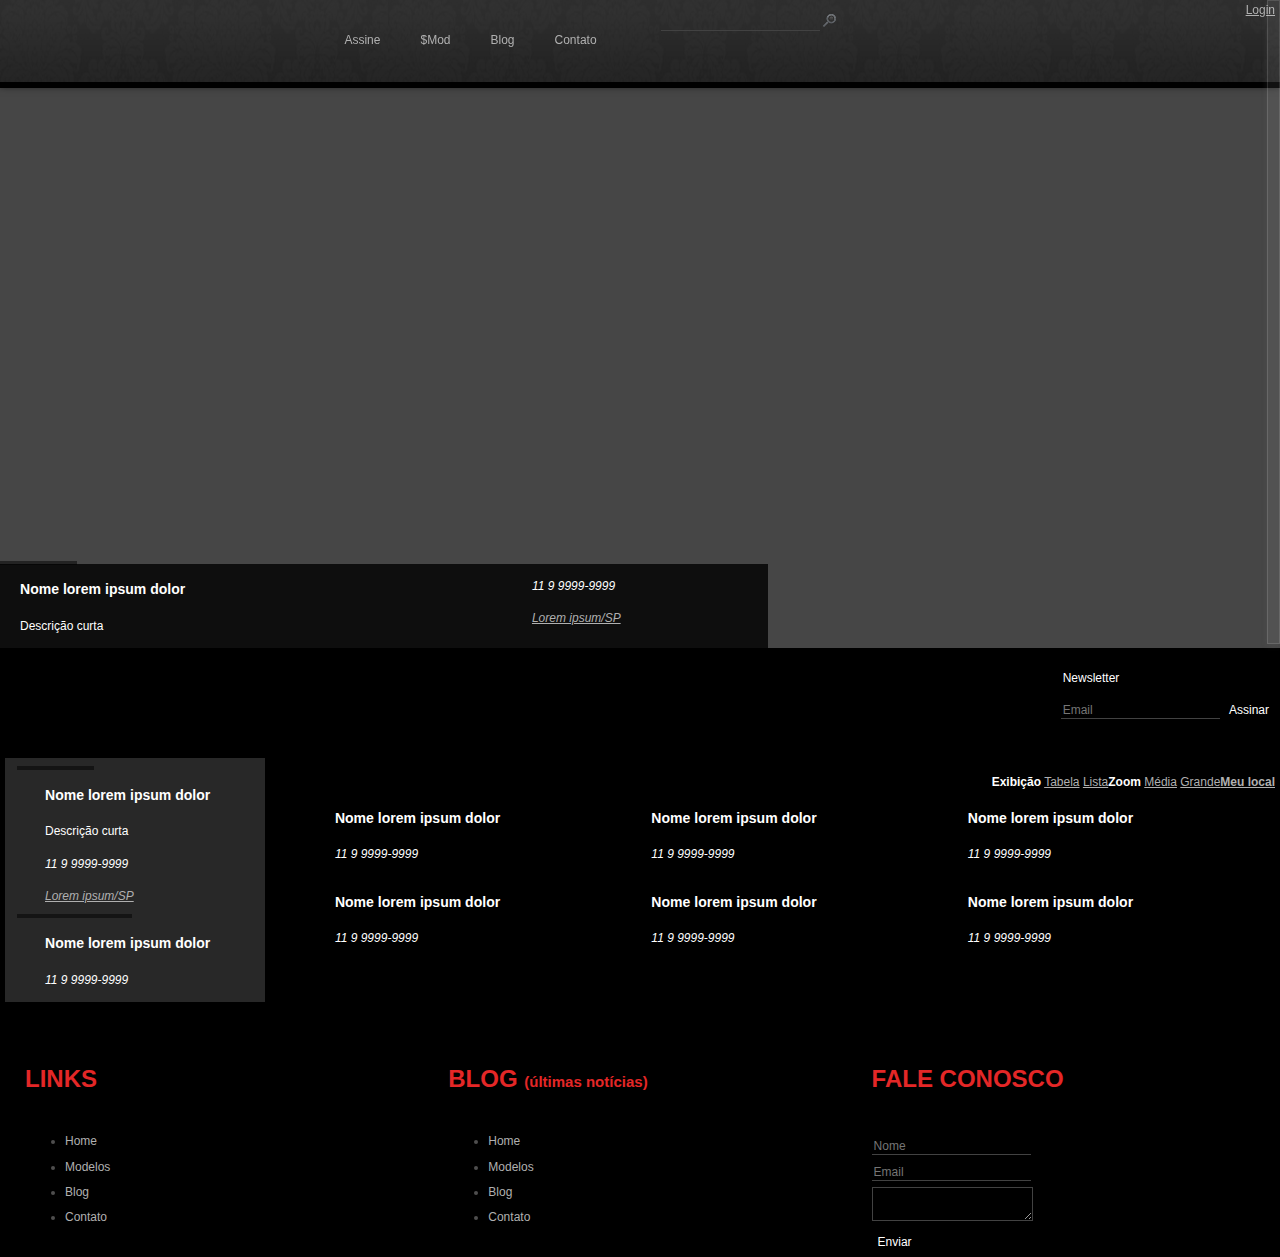
==== commit 7b03a873: "update css/html" ====
--- a/initializr/index.html
+++ b/initializr/index.html
@@ -450,7 +450,7 @@
                                 <dl>
                                     <dt>
                                         <a href="perfil.html" title="">
-                                            <img src="http://placehold.it/450x500" alt="">
+                                            <img src="http://placehold.it/450x550" alt="">
                                         </a>
                                         
                                         <div class="tools">
@@ -487,7 +487,7 @@
                                 <dl>
                                     <dt>
                                         <a href="perfil.html" title="">
-                                            <img src="http://placehold.it/450x500" alt="">
+                                            <img src="http://placehold.it/450x550" alt="">
                                         </a>
                                         
                                         <div class="tools">
@@ -524,7 +524,7 @@
                                 <dl>
                                     <dt>
                                         <a href="perfil.html" title="">
-                                            <img src="http://placehold.it/450x500" alt="">
+                                            <img src="http://placehold.it/450x550" alt="">
                                         </a>
                                         
                                         <div class="tools">
@@ -561,7 +561,7 @@
                                 <dl>
                                     <dt>
                                         <a href="perfil.html" title="">
-                                            <img src="http://placehold.it/450x500" alt="">
+                                            <img src="http://placehold.it/450x550" alt="">
                                         </a>
                                         
                                         <div class="tools">
@@ -598,7 +598,7 @@
                                 <dl>
                                     <dt>
                                         <a href="perfil.html" title="">
-                                            <img src="http://placehold.it/450x500" alt="">
+                                            <img src="http://placehold.it/450x550" alt="">
                                         </a>
                                         
                                         <div class="tools">
@@ -635,7 +635,7 @@
                                 <dl>
                                     <dt>
                                         <a href="perfil.html" title="">
-                                            <img src="http://placehold.it/450x500" alt="">
+                                            <img src="http://placehold.it/450x550" alt="">
                                         </a>
                                         
                                         <div class="tools">
@@ -675,9 +675,42 @@
         
         <!-- Footer -->
         <footer>
-            <section>
-                <article>
-                    <h4>footer</h4>
+            <section class="wrap">
+                <article class="c4">
+                    <h4>Links</h4>
+
+                    <ul>
+                        <li><a href="home.html" title="Home">Home</a></li>
+                        <li><a href="modelos.html" title="Modelos">Modelos</a></li>
+                        <li><a href="blog.html" title="Blog">Blog</a></li>
+                        <li><a href="contato.html" title="Contato">Contato</a></li>
+                    </ul>
+                </article>
+
+                <article class="c4">
+                    <h4>Blog <small>(últimas notícias)</small></h4>
+
+                    <ul>
+                        <li><a href="home.html" title="Home">Home</a></li>
+                        <li><a href="modelos.html" title="Modelos">Modelos</a></li>
+                        <li><a href="blog.html" title="Blog">Blog</a></li>
+                        <li><a href="contato.html" title="Contato">Contato</a></li>
+                    </ul>
+                </article>
+
+                <article class="c4">
+                    <h4>Fale Conosco</h4>
+
+                    <form action="">
+                        <fieldset>
+                            <ul class="reset">
+                                <li><input placeholder="Nome" type="text"></li>
+                                <li><input placeholder="Email" type="text"></li>
+                                <li><textarea class="Mensagem"></textarea></li>
+                                <li><input type="submit" value="Enviar"></li>
+                            </ul>
+                        </fieldset>
+                    </form>
                 </article>
             </section>
         </footer>
--- a/initializr/assets/css/main.css
+++ b/initializr/assets/css/main.css
@@ -322,6 +322,12 @@
   font-size: 12px;
   padding-top: 68px;
 }
+ul.reset,
+ol.reset {
+  list-style: none;
+  margin: 0;
+  padding: 0;
+}
 dl dt {
   position: relative;
 }
@@ -420,15 +426,20 @@
    #form
 ---------------------- */
 
+form {
+  width: 100%;
+}
 input,
-input[type="search"] {
+input[type="search"],
+textarea {
   background-color: none;
   background-color: transparent;
   border: none;
   border-bottom: 1px solid #424242;
 }
 input:focus,
-input[type="search"]:focus {
+input[type="search"]:focus,
+textarea:focus {
   border-bottom-color: #b8b8b8;
 }
 input[type="submit"],
@@ -667,7 +678,6 @@
   bottom: 0;
   font-size: 20px;
   height: 0;
-  left: 12px;
   line-height: 120%;
   overflow: hidden;
   padding: 2px 5px;
@@ -690,6 +700,9 @@
 .tools .favorite:hover,
 .tools .favorite:focus {
   color: #a80f30;
+}
+dl:hover .tools {
+  height: 28px;
 }
 /* ----------------------
    #slider
@@ -765,6 +778,9 @@
 }
 aside dl {
   position: relative;
+}
+aside .tools {
+  left: 12px;
 }
 aside .append-gallery {
   background: url(../img/pattern.png) repeat 0 0 #c01722;
@@ -796,6 +812,9 @@
    Models Grid
 ---------------------- */
 
+.models-grid .tools {
+  width: 100%;
+}
 .models-grid li {
   margin-left: 1%;
 }
@@ -812,6 +831,31 @@
 .models-grid.m2 li {
   margin-left: 1.7%;
   width: 45.968%;
+}
+/* ----------------------
+   'Footer'
+---------------------- */
+
+footer {
+  color: #4f4e4e;
+}
+footer a {
+  text-decoration: none;
+}
+footer ol li,
+footer ul li {
+  margin: 5px 0;
+}
+footer article > h3,
+footer article > h4 {
+  color: #e42727;
+  font-size: 24px;
+  text-transform: uppercase;
+}
+footer article > h3 small,
+footer article > h4 small {
+  font-size: 15px;
+  text-transform: none;
 }
 /* ==========================================================================
    Plugins
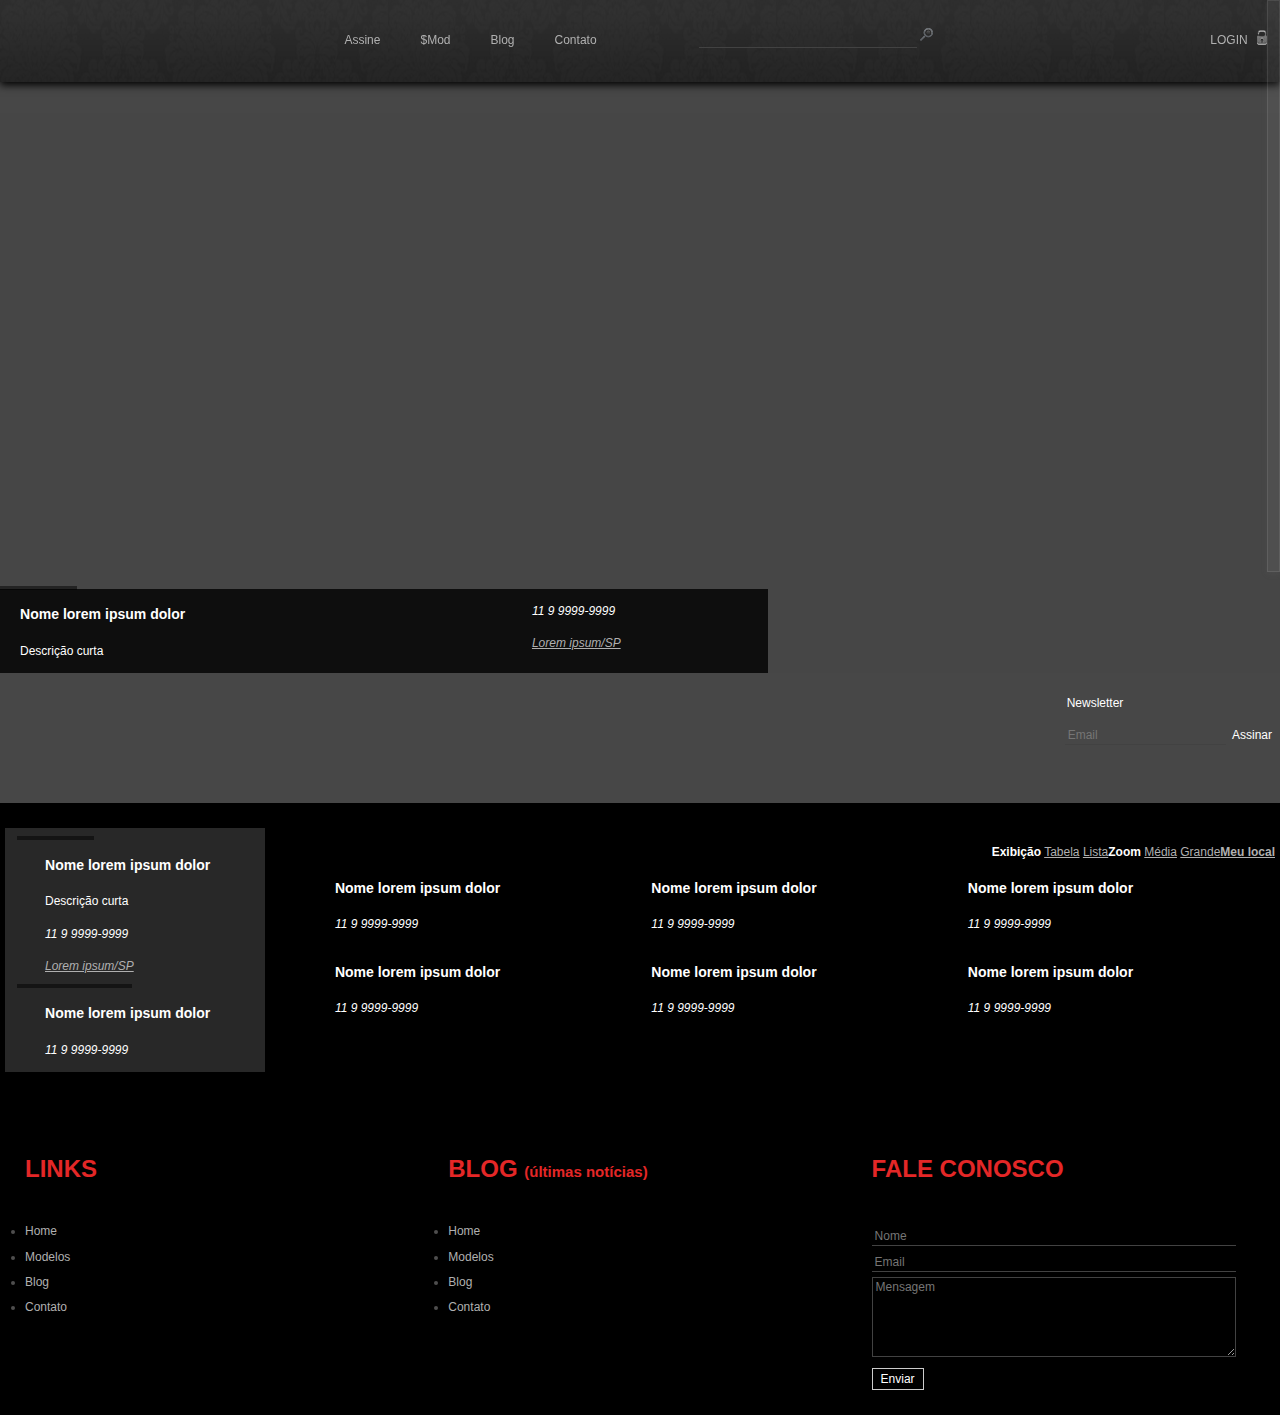
==== commit 42d0c90d: "up html, css, js" ====
--- a/initializr/index.html
+++ b/initializr/index.html
@@ -90,7 +90,7 @@
                             <legend class="ou">Pesquisar</legend>
                             
                             <p>
-                                <input type="text" name="s">
+                                <input type="text" name="s" class="t">
                                 <input type="submit" class="icon-search sprite">
                             </p>
                         </fieldset>
@@ -98,8 +98,8 @@
                 </div>
                 
                 <!-- Append -->
-                <div id="menu" class="right">
-                    <a href="#login">Login <i class="icon-login"></i></a>
+                <div id="menu" class="box-login right">
+                    <a href="#login" data-open="login"><span class="left">Login</span> <i class="right sprite icon-login"></i></a>
 
                     <section id="login" class="ou">
                         <header>
@@ -160,7 +160,7 @@
                 </article>
             </section>
 
-            <section>
+            <section class="gray-texture">
                 <!-- Slider -->
                 <article class="slider models full" data-fx="crossfade" data-time="8000">
                     <!-- title -->
@@ -675,7 +675,7 @@
         
         <!-- Footer -->
         <footer>
-            <section class="wrap">
+            <section class="wrap fix">
                 <article class="c4">
                     <h4>Links</h4>
 
@@ -701,12 +701,12 @@
                 <article class="c4">
                     <h4>Fale Conosco</h4>
 
-                    <form action="">
+                    <form id="contact" action="">
                         <fieldset>
                             <ul class="reset">
                                 <li><input placeholder="Nome" type="text"></li>
                                 <li><input placeholder="Email" type="text"></li>
-                                <li><textarea class="Mensagem"></textarea></li>
+                                <li><textarea placeholder="Mensagem" class="Mensagem"></textarea></li>
                                 <li><input type="submit" value="Enviar"></li>
                             </ul>
                         </fieldset>
--- a/initializr/assets/css/main.css
+++ b/initializr/assets/css/main.css
@@ -140,6 +140,7 @@
   padding: 0;
 }
 textarea {
+  min-height: 80px;
   resize: vertical;
 }
 .chromeframe {
@@ -186,6 +187,10 @@
   /* negative value of footer height */
   height: 150px;
   clear: both;
+}
+.gray-texture {
+  background-color: #474747;
+  padding: 25px 0;
 }
 /* ==========================================================================
 /* $Grids 
@@ -354,7 +359,8 @@
   width: 16px;
   height: 14px;
 }
-.sprite .icon-login {
+.sprite .icon-login,
+.sprite.icon-login {
   background-position: 0 -64px;
   width: 10px;
   height: 15px;
@@ -423,7 +429,7 @@
   height: 45px;
 }
 /* ----------------------
-   #form
+   $form
 ---------------------- */
 
 form {
@@ -436,6 +442,7 @@
   background-color: transparent;
   border: none;
   border-bottom: 1px solid #424242;
+  padding: 2px 3px;
 }
 input:focus,
 input[type="search"]:focus,
@@ -449,6 +456,14 @@
 }
 textarea {
   border: 1px solid #424242;
+}
+#s {
+  margin: 5px 3%;
+}
+#s .t {
+  font-size: 16px;
+  font-style: italic;
+  padding: 10px 5px 2px;
 }
 /* ----------------------
    #top
@@ -809,6 +824,17 @@
   width: 778px;
 }
 /* ----------------------
+   login
+---------------------- */
+
+.box-login > a {
+  display: block;
+  margin: 20px 3%;
+  padding: 10px;
+  text-transform: uppercase;
+  width: 77px;
+}
+/* ----------------------
    Models Grid
 ---------------------- */
 
@@ -839,8 +865,16 @@
 footer {
   color: #4f4e4e;
 }
+footer .wrap {
+  padding: 20px 0;
+}
 footer a {
   text-decoration: none;
+}
+footer ol,
+footer ul {
+  margin: 0;
+  padding: 0;
 }
 footer ol li,
 footer ul li {
@@ -856,6 +890,15 @@
 footer article > h4 small {
   font-size: 15px;
   text-transform: none;
+}
+#contact input,
+#contact textarea {
+  width: 95%;
+}
+#contact input[type="submit"] {
+  border: 1px solid #cccccc;
+  padding: 3px 8px;
+  width: auto;
 }
 /* ==========================================================================
    Plugins
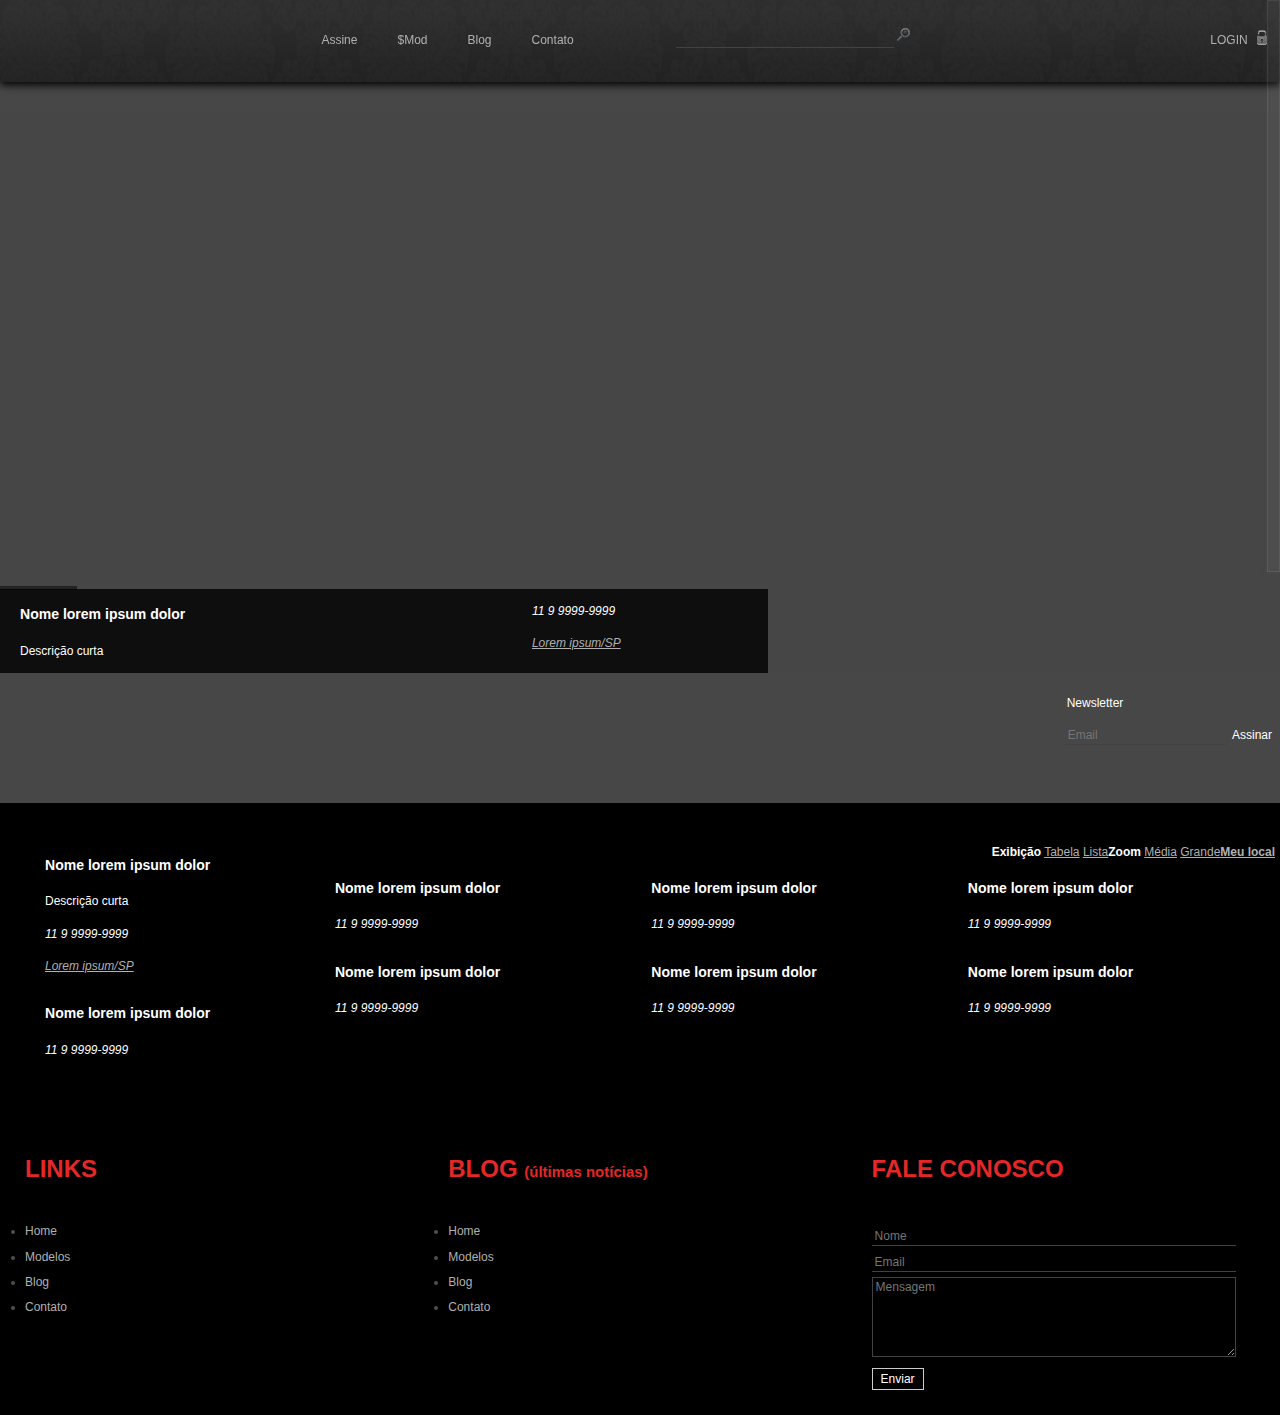
==== commit 60e9f7a4: "saindo" ====
--- a/initializr/index.html
+++ b/initializr/index.html
@@ -3,9 +3,16 @@
 <head>
     <meta charset="utf-8">
     <meta http-equiv="X-UA-Compatible" content="IE=edge,chrome=1">
-    <title></title>
+    <title>$RC</title>
     <meta name="description" content="">
     <meta name="viewport" content="width=device-width">
+
+    <!-- OG -->
+    <meta property="og:site_name" content="$RC"/>
+    <meta property="og:type" content="site"/>
+    <meta property="og:url" content=""/> <!-- url absoluta -->
+    <meta property="og:title" content=""/>
+    <meta property="og:image" content="http://davidwalsh.name/wp-content/themes/klass/img/facebooklogo.png"/> <!-- url absoluta -->
 
     <link rel="stylesheet" href="assets/css/main.css">
 
@@ -16,6 +23,47 @@
 </head>
 
 <body>
+    <section id="login">
+        <div class="wrap">
+            <header>
+                <h3><i class="icon-login"></i> Login</h3>
+            </header>
+
+            <article>
+                <div class="left">
+                    <form action="">
+                        <fieldset>
+                            <!-- <legend>Login</legend> -->
+
+                            <p>
+                                <label for="">Nome</label>
+                                <input type="text" placeholder="username or email">
+                            </p>
+
+                            <p>
+                                <label for="">Senha</label>
+                                <input type="text" placeholder="password">
+                            </p>
+
+                            <p>
+                                <input type="submit">
+                            </p>
+                        </fieldset>
+                    </form>
+                </div>
+
+                <div class="right">
+                    <!-- Login with FACEBOOK -->
+
+                    <!-- Banner -->
+                    <div class="banner">
+                        <img src="" alt="">
+                    </div>
+                </div>
+            </article>
+        </div>
+    </section>
+
     <div class="wrapper">
         <!--[if lt IE 8]>
             <p class="chromeframe">You are using an <strong>outdated</strong> browser. Please <a href="http://browsehappy.com/">upgrade your browser</a> or <a href="http://www.google.com/chromeframe/?redirect=true">activate Google Chrome Frame</a> to improve your experience.</p>
@@ -99,46 +147,7 @@
                 
                 <!-- Append -->
                 <div id="menu" class="box-login right">
-                    <a href="#login" data-open="login"><span class="left">Login</span> <i class="right sprite icon-login"></i></a>
-
-                    <section id="login" class="ou">
-                        <header>
-                            <h3><i class="icon-login"></i> Login</h3>
-                        </header>
-
-                        <article>
-                            <div class="left">
-                                <form action="">
-                                    <fieldset>
-                                        <legend>Login</legend>
-
-                                        <p>
-                                            <label for="">Nome</label>
-                                            <input type="text" placeholder="username or email">
-                                        </p>
-
-                                        <p>
-                                            <label for="">Senha</label>
-                                            <input type="text" placeholder="password">
-                                        </p>
-
-                                        <p>
-                                            <input type="submit">
-                                        </p>
-                                    </fieldset>
-                                </form>
-                            </div>
-
-                            <div class="right">
-                                <!-- Login with FACEBOOK -->
-
-                                <!-- Banner -->
-                                <div class="banner">
-                                    <img src="" alt="">
-                                </div>
-                            </div>
-                        </article>
-                    </section>
+                    <a href="#login" class="open-modal" data-open="login"><span class="left">Login</span> <i class="right sprite icon-login"></i></a>
                 </div>
             <!--  -->
             </div>
--- a/initializr/assets/css/main.css
+++ b/initializr/assets/css/main.css
@@ -490,7 +490,7 @@
 }
 #logo {
   height: 133px;
-  margin: 0;
+  margin: 0 0 0 -23px;
   padding: 0;
   text-align: center;
   width: 275px;
@@ -788,16 +788,16 @@
    Aside
 ---------------------- */
 
-aside {
+.aside {
   background: #282828;
 }
-aside dl {
+.aside dl {
   position: relative;
 }
-aside .tools {
+.aside .tools {
   left: 12px;
 }
-aside .append-gallery {
+.aside .append-gallery {
   background: url(../img/pattern.png) repeat 0 0 #c01722;
   box-shadow: 3px 2px 10px black;
   -webkit-box-shadow: 3px 2px 10px black;
@@ -817,7 +817,7 @@
   width: 0;
   z-index: 20;
 }
-aside .append-gallery.on {
+.aside .append-gallery.on {
   opacity: 1;
   -ms-filter: progid:DXImageTransform.Microsoft.Alpha(Opacity=100);
   filter: progid:DXImageTransform.Microsoft.Alpha(Opacity=100);
@@ -904,226 +904,92 @@
    Plugins
 ========================================================================== */
 
+@-webkit-keyframes supersize {
+  0% {
+    -webkit-transform: scale(0.9);
+  }
+  100% {
+    -webkit-transform: scale(1);
+  }
+}
+#login {
+  overflow: hidden;
+  position: absolute;
+  width: 0;
+  height: 0;
+  left: 0;
+  top: 0;
+  opacity: 0;
+  background: rgba(0, 0, 0, 0.8);
+  -webkit-transition: opacity 1.2s cubic-bezier(0, 0, 0, 1);
+  -moz-transition: opacity 1.2s cubic-bezier(0, 0, 0, 1);
+  -o-transition: opacity 1.2s cubic-bezier(0, 0, 0, 1);
+  transition: opacity 1.2s cubic-bezier(0, 0, 0, 1);
+}
+#login a:before {
+  content: url(img/close.png);
+  position: absolute;
+  top: -26px;
+  left: -26px;
+  opacity: 0;
+}
+#login a:hover:before {
+  opacity: 1;
+}
+#login {
+  color: black;
+  opacity: 0;
+  -ms-filter: progid:DXImageTransform.Microsoft.Alpha(Opacity=0);
+  filter: progid:DXImageTransform.Microsoft.Alpha(Opacity=0);
+  height: 0;
+  left: 0;
+  top: 0;
+  position: absolute;
+  width: 0;
+}
+#login:target {
+  background: rgba(0, 0, 0, 0.7);
+  height: 100%;
+  left: 0;
+  margin: 0;
+  opacity: 1;
+  position: fixed;
+  top: 0;
+  width: 100%;
+  z-index: 50;
+}
+#login .wrap {
+  background: #272727;
+  border-radius: 4% 4% 4% 4%;
+  -webkit-border-radius: 4% 4% 4% 4%;
+  -moz-border-radius: 4% 4% 4% 4%;
+  -ms-border-radius: 4% 4% 4% 4%;
+  -o-border-radius: 4% 4% 4% 4%;
+  box-shadow: 0 1px 30px black;
+  -webkit-box-shadow: 0 1px 30px black;
+  -moz-box-shadow: 0 1px 30px black;
+  -ms-box-shadow: 0 1px 30px black;
+  -o-box-shadow: 0 1px 30px black;
+  height: 70%;
+  left: 26%;
+  position: absolute;
+  top: 10%;
+  width: 50%;
+}
+#login .wrap header {
+  background: #1f1f1f;
+  width: 100%;
+}
+#login .wrap header h3 {
+  color: #d5d5d5;
+  margin: 0;
+  padding: 5% 3%;
+}
 /*! 
     fancyBox v2.1.4 fancyapps.com | fancyapps.com/fancybox/#license 
     // url("../img/fancybox/
 */
 
-.fancybox-wrap,
-.fancybox-skin,
-.fancybox-outer,
-.fancybox-inner,
-.fancybox-image,
-.fancybox-wrap iframe,
-.fancybox-wrap object,
-.fancybox-nav,
-.fancybox-nav span,
-.fancybox-tmp {
-  padding: 0;
-  margin: 0;
-  border: 0;
-  outline: 0;
-  vertical-align: top;
-}
-.fancybox-wrap {
-  position: absolute;
-  top: 0;
-  left: 0;
-  z-index: 8020;
-}
-.fancybox-skin {
-  position: relative;
-  background: #f9f9f9;
-  color: #444444;
-  text-shadow: none;
-  -webkit-border-radius: 4px;
-  -moz-border-radius: 4px;
-  border-radius: 4px;
-}
-.fancybox-opened {
-  z-index: 8030;
-}
-.fancybox-opened .fancybox-skin {
-  -webkit-box-shadow: 0 10px 25px rgba(0, 0, 0, 0.5);
-  -moz-box-shadow: 0 10px 25px rgba(0, 0, 0, 0.5);
-  box-shadow: 0 10px 25px rgba(0, 0, 0, 0.5);
-}
-.fancybox-outer,
-.fancybox-inner {
-  position: relative;
-}
-.fancybox-inner {
-  overflow: hidden;
-}
-.fancybox-type-iframe .fancybox-inner {
-  -webkit-overflow-scrolling: touch;
-}
-.fancybox-error {
-  color: #444444;
-  font: 14px/20px "Helvetica Neue", Helvetica, Arial, sans-serif;
-  margin: 0;
-  padding: 15px;
-  white-space: nowrap;
-}
-.fancybox-image,
-.fancybox-iframe {
-  display: block;
-  width: 100%;
-  height: 100%;
-}
-.fancybox-image {
-  max-width: 100%;
-  max-height: 100%;
-}
-#fancybox-loading,
-.fancybox-close,
-.fancybox-prev span,
-.fancybox-next span {
-  background-image: url('../img/fancybox/fancybox_sprite.png');
-}
-#fancybox-loading {
-  position: fixed;
-  top: 50%;
-  left: 50%;
-  margin-top: -22px;
-  margin-left: -22px;
-  background-position: 0 -108px;
-  opacity: .8;
-  cursor: pointer;
-  z-index: 8060;
-}
-#fancybox-loading div {
-  width: 44px;
-  height: 44px;
-  background: url('../img/fancybox/fancybox_loading.gif') center center no-repeat;
-}
-.fancybox-close {
-  position: absolute;
-  top: -18px;
-  right: -18px;
-  width: 36px;
-  height: 36px;
-  cursor: pointer;
-  z-index: 8040;
-}
-.fancybox-nav {
-  position: absolute;
-  top: 0;
-  width: 40%;
-  height: 100%;
-  cursor: pointer;
-  text-decoration: none;
-  background: transparent url('../img/fancybox/blank.gif');
-  -webkit-tap-highlight-color: transparent;
-  z-index: 8040;
-}
-.fancybox-prev {
-  left: 0;
-}
-.fancybox-next {
-  right: 0;
-}
-.fancybox-nav span {
-  position: absolute;
-  top: 50%;
-  width: 36px;
-  height: 34px;
-  margin-top: -18px;
-  cursor: pointer;
-  z-index: 8040;
-  visibility: hidden;
-}
-.fancybox-prev span {
-  left: 10px;
-  background-position: 0 -36px;
-}
-.fancybox-next span {
-  right: 10px;
-  background-position: 0 -72px;
-}
-.fancybox-nav:hover span {
-  visibility: visible;
-}
-.fancybox-tmp {
-  position: absolute;
-  top: -99999px;
-  left: -99999px;
-  visibility: hidden;
-  max-width: 99999px;
-  max-height: 99999px;
-  overflow: visible !important;
-}
-.fancybox-lock {
-  overflow: hidden;
-}
-.fancybox-overlay {
-  position: absolute;
-  top: 0;
-  left: 0;
-  overflow: hidden;
-  display: none;
-  z-index: 8010;
-  background: url('../img/fancybox/fancybox_overlay.png');
-}
-.fancybox-overlay-fixed {
-  position: fixed;
-  bottom: 0;
-  right: 0;
-}
-.fancybox-lock .fancybox-overlay {
-  overflow: auto;
-  overflow-y: scroll;
-}
-.fancybox-title {
-  visibility: hidden;
-  font: normal 13px/20px "Helvetica Neue", Helvetica, Arial, sans-serif;
-  position: relative;
-  text-shadow: none;
-  z-index: 8050;
-}
-.fancybox-opened .fancybox-title {
-  visibility: visible;
-}
-.fancybox-title-float-wrap {
-  position: absolute;
-  bottom: 0;
-  right: 50%;
-  margin-bottom: -35px;
-  z-index: 8050;
-  text-align: center;
-}
-.fancybox-title-float-wrap .child {
-  display: inline-block;
-  margin-right: -100%;
-  padding: 2px 20px;
-  background: transparent;
-  background: rgba(0, 0, 0, 0.8);
-  -webkit-border-radius: 15px;
-  -moz-border-radius: 15px;
-  border-radius: 15px;
-  text-shadow: 0 1px 2px #222222;
-  color: white;
-  font-weight: bold;
-  line-height: 24px;
-  white-space: nowrap;
-}
-.fancybox-title-outside-wrap {
-  position: relative;
-  margin-top: 10px;
-  color: white;
-}
-.fancybox-title-inside-wrap {
-  padding-top: 10px;
-}
-.fancybox-title-over-wrap {
-  position: absolute;
-  bottom: 0;
-  left: 0;
-  color: white;
-  padding: 10px;
-  background: black;
-  background: rgba(0, 0, 0, 0.8);
-}
 /*! jQuery UI - v1.10.2 - 2013-04-25
 * http://jqueryui.com
 * Includes: jquery.ui.core.css, jquery.ui.resizable.css, jquery.ui.selectable.css, jquery.ui.accordion.css, jquery.ui.autocomplete.css, jquery.ui.button.css, jquery.ui.datepicker.css, jquery.ui.dialog.css, jquery.ui.menu.css, jquery.ui.progressbar.css, jquery.ui.slider.css, jquery.ui.spinner.css, jquery.ui.tabs.css, jquery.ui.tooltip.css
